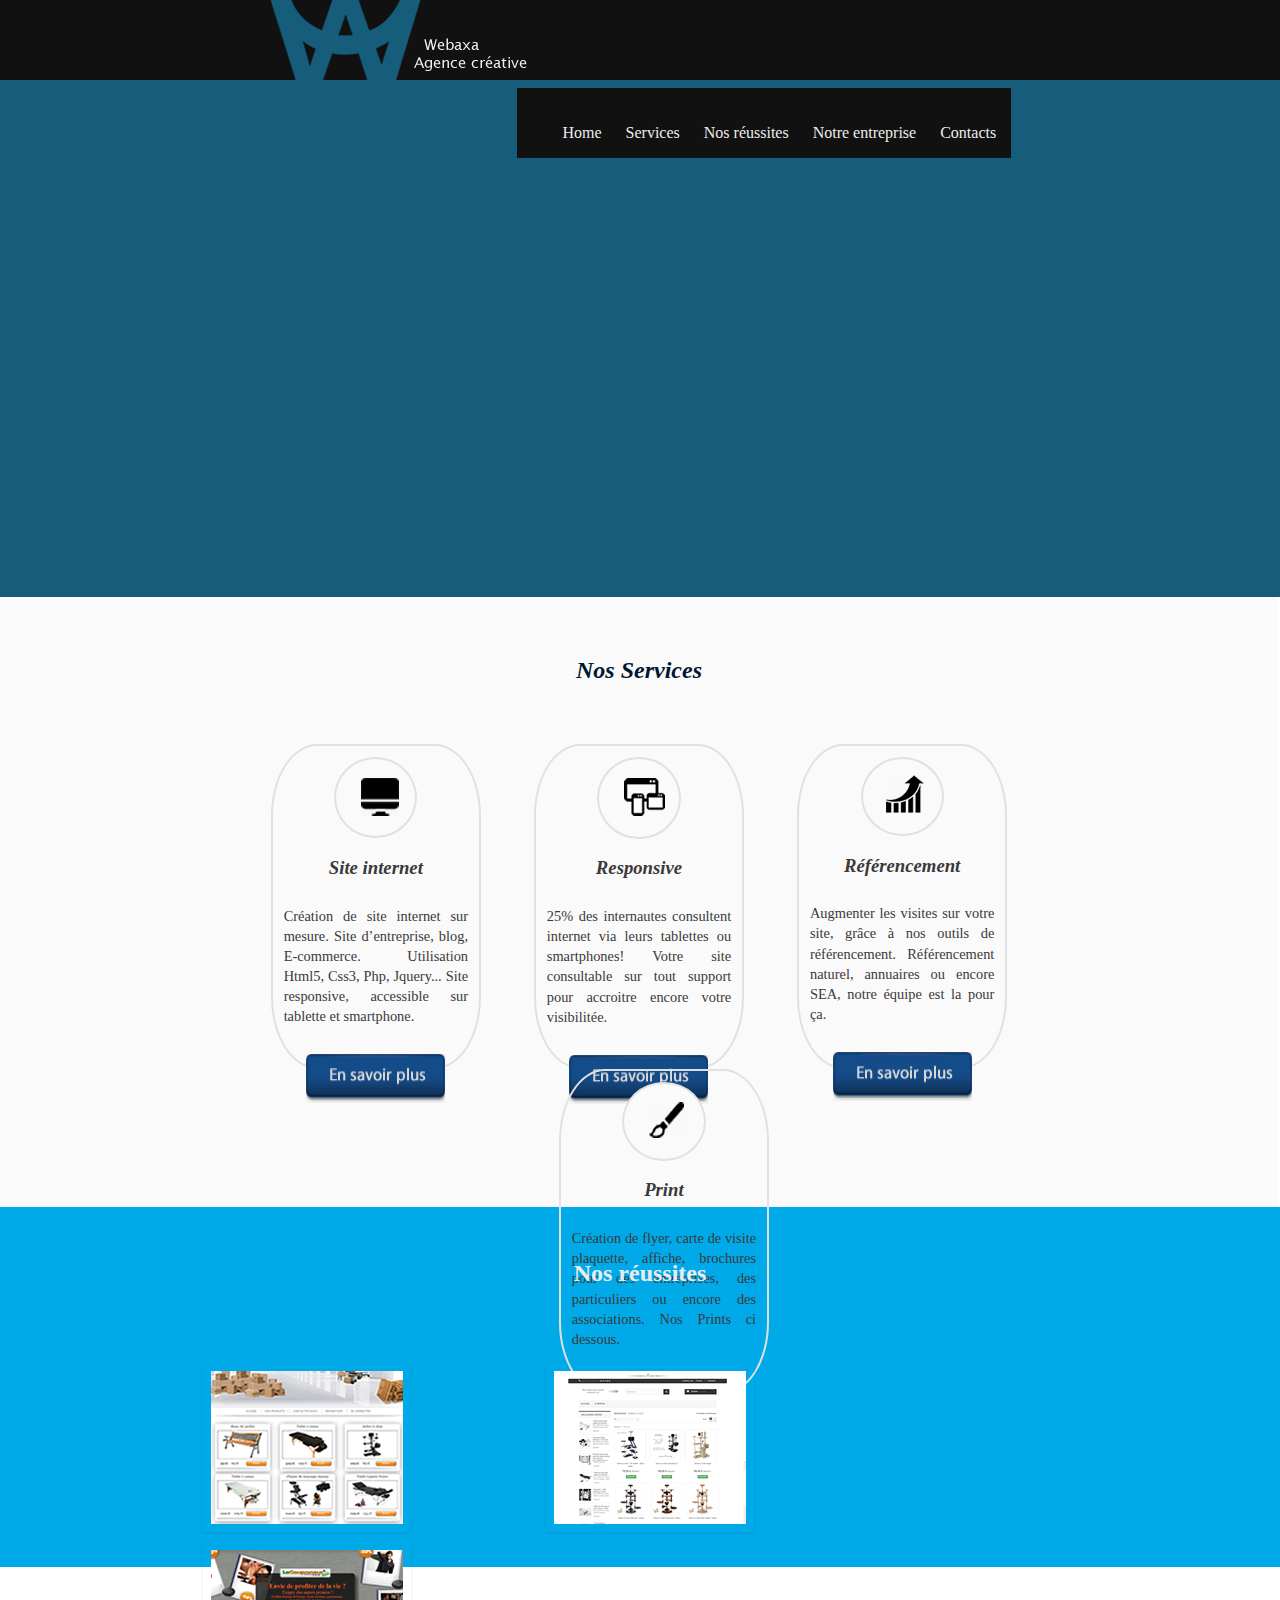
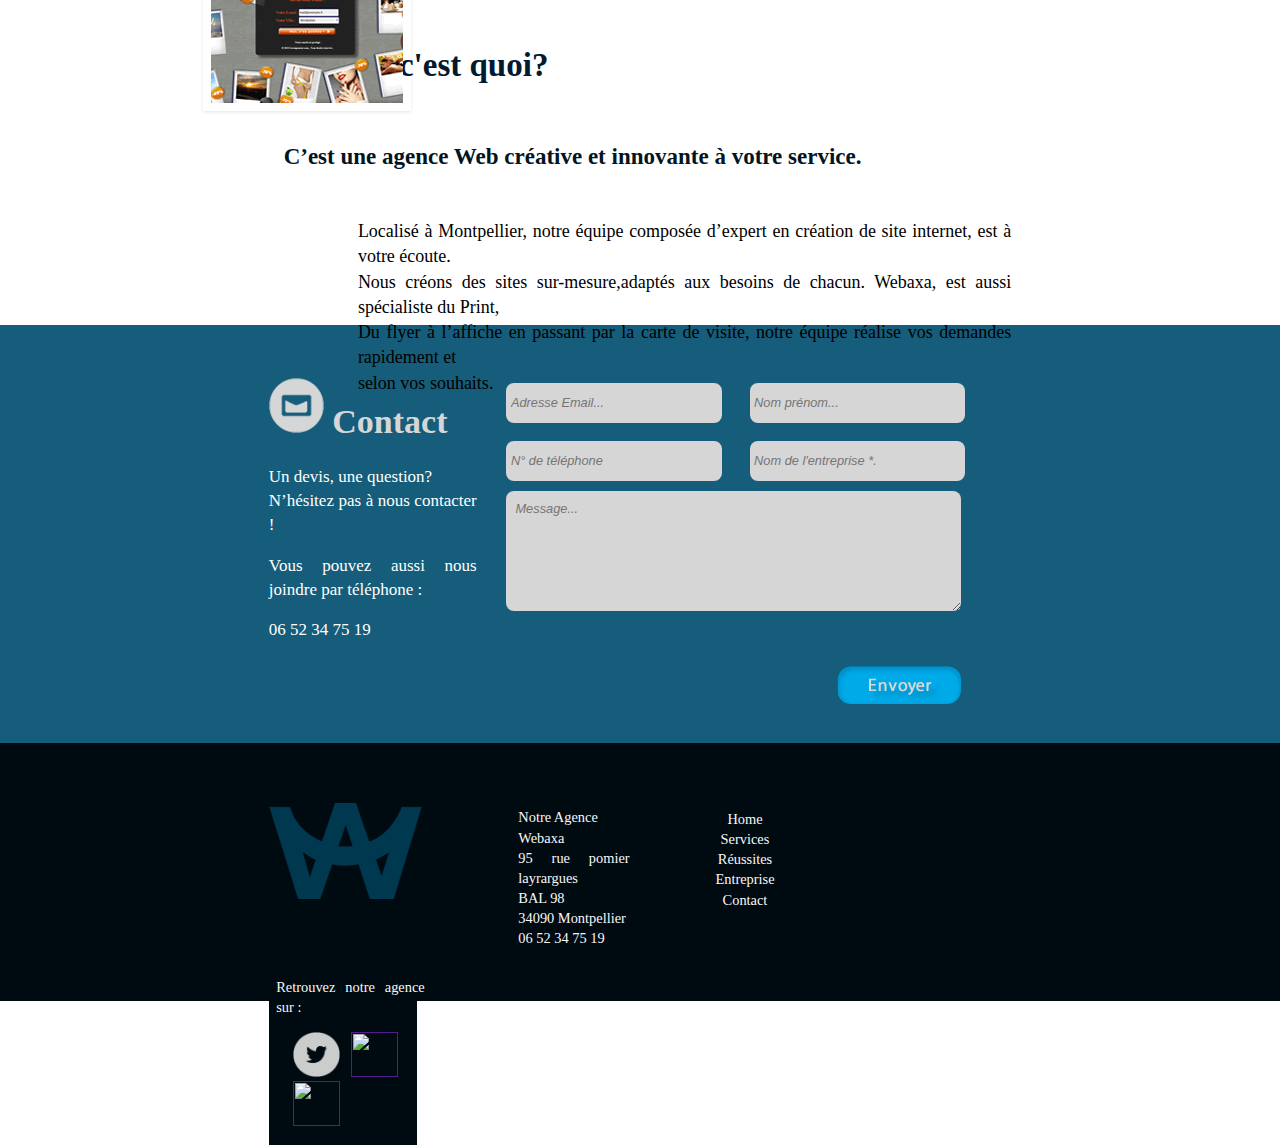
==== index.html @ f9588ac5 "maj" ====
<!DOCTYPE html>
<html>
<head>
<meta charset="utf-8" />
<title>Webaxa</title>
<link rel="stylesheet" href="agence.css" />
<link href = "css/lightbox.css" rel = "stylesheet" />
        <link rel="stylesheet" type="text/css" href="css2/style.css" />
		<script src="js2/modernizr.custom.97074.js"></script>
        <noscript><link rel="stylesheet" type="text/css" href="css2/noJS.css"/></noscript>


</head>




<header>
<div id="bloc_page">


		<div id="banniere_image">
		
			<p>
				 <a href="index.html"><img src="images/logo.gif" alt="Logo du site" id="logo"></a>
                   
			       <nav>
				   
				<ul>
					<li><a href="index.html">Home</a></li>
					<li><a href="#service">Services</a></li>
					<li><a href="#reussite">Nos réussites</a></li>
					<li><a href="#entreprise">Notre entreprise</a></li>
					<li><a href="#contact">Contacts</a></li>
					
					
				</ul>
			</nav>
					
			</p>
			
			
			
			
		</div>
	
		</div>
	</header>
	

	

	<body>
	<div class="animation">
		




</div>
<script src="js/jquery-1.11.0.min.js"></script>
<script src="js/lightbox.js"></script>
</div>

<a id="service"></a>
<div class="global">
<div class="contening">

<!-- manque les traits gris --> <h5>Nos Services</h5>


		<article>
		<div class="gris">
		<div class="banner"><img src="images/site.gif" alt=" site" id="site2" /></div>
			<h3><i>Site internet</i></h3>
			
			<p>             
Création de site internet sur mesure.
Site d’entreprise, blog, E-commerce.
Utilisation Html5, Css3, Php, Jquery...
Site responsive, accessible sur tablette 
et smartphone.




</p>
			<p>
			

			 <a href="site.html"><img src='images/ensavoirplus.gif' class="bouton_rouge" width='139' height='49' onmouseover="this.src='images/ensavoirplushover.gif';" onmouseout="this.src='images/ensavoirplus.gif';" /></a>
			</p>
			</div>
		</article>
		
		
		<aside>
		<div class="gris">
		<div class="banner"><img src="images/tablette.gif" alt=" tablette" id="tablette" /></div>
			<h3><i> Responsive</i></h3>
			
			<p>     
25% des internautes consultent internet
via leurs tablettes ou smartphones!
 Votre site consultable sur tout support pour
accroitre encore votre visibilitée.

</p>
			<p>
				 <a href="responsive.html"><img src='images/ensavoirplus.gif' class="bouton_rouge" width='139' height='49' onmouseover="this.src='images/ensavoirplushover.gif';" onmouseout="this.src='images/ensavoirplus.gif';" /></a>
			</p>
			</div>
		</aside>
		
		
		
		
		<div class="bloc">
		<div class="gris">
		<div class="banner"><img src="images/referencement.gif" alt=" ref" id="ref" /></div>
			<h3><i>Référencement</i></h3>
			
			<p>             
 
               
Augmenter les visites sur votre site, 
grâce à nos outils de référencement.
Référencement naturel, annuaires ou 
encore SEA, notre équipe est la pour ça.



 

</p>

			<p>
				 <a href="referencement.html"><img src='images/ensavoirplus.gif' class="bouton_rouge2" width='139' height='49' onmouseover="this.src='images/ensavoirplushover.gif';" onmouseout="this.src='images/ensavoirplus.gif';" /></a>
				 
			</p>
			</div>
			</div>
			
			
			<div class="bloc2">
			<div class="gris">
			<div class="banner"><img src="images/pint.gif" alt=" print" id="print" /></div>
			
			<h3><i>Print</i></h3>
			
			<p>             
 
               
Création de flyer, carte de visite 
plaquette, affiche, brochures pour 
des entreprises, des particuliers ou 
encore des associations. Nos Prints
ci dessous.


 

</p>

			<p>
				 <a href="print.html"><img src='images/ensavoirplus.gif' class="bouton_rouge2" width='139' height='49' onmouseover="this.src='images/ensavoirplushover.gif';" onmouseout="this.src='images/ensavoirplus.gif';" /></a>
			</p>
			</div>
			
			</div>
			</div>
			</div>
			
		</div>
		
		
		<a id="reussite"></a>
		<section id="projets-recents">
		
        <h2 class="projets-recents ">Nos réussites</h2>
		

     

        <ul id="da-thumbs" class="da-thumbs">
             
				    <li>
					
					<a href="images/image1large.png" data-lightbox="example-set" data-title="Maquette du site Destokage-top.com ">
				<img src="images/image1.gif" />
							
							<div><span>Destokage-top</span></div>
						</a>
	                </li>
		 	
			
	    	 		<li>
					<a href="images/image1monitor.png" data-lightbox="example-set" data-title="Destokag-top.com est une de nos plus belle réussite!">
	 			    <a href="images/image2large.png" data-lightbox="example-set" data-title="Maquette du site de vente Deladim">
					<a href="images/image2monitor.png" data-lightbox="example-set" data-title="Deladim est un site de vente de e-commerce réalisé par notre équipe!">
							<img src="images/image2.gif" />
							<div><span>Deladim</span></div>
						</a>
		            
	                  </li>
	               
	 		
		 	
	    	 		<li>
					
	 			<a href="images/image3large.png" data-lightbox="example-set" data-title="Lecouponeur.com">
				<a href="images/image3monitor.png" data-lightbox="example-set" data-title="Le rendu de notre maquette sur votre écran!">
							<img src="images/image3.gif" />
							
							<div><span>Lecouponeur</span></div>
						</a>
		        
	                 </li>
	               
	             
				
	 		
  </ul>  

  
  
</div>
</div>		 
		 </section>
	  
      <div class="about">
		<div class="notreentreprise">
		<h2 >Webaxa, c'est quoi?</h2> <h4> C’est une agence Web créative et innovante à votre service.</h4>
		<div class="webaxa">
		<p>Localisé à Montpellier, notre équipe composée d’expert en création de site internet, est à votre écoute.<br/> 
Nous créons des sites sur-mesure,adaptés aux besoins de chacun. Webaxa, est aussi spécialiste du Print,<br/> 
Du flyer à l’affiche en passant par la carte de visite, notre équipe réalise vos demandes rapidement et <br/>
selon vos souhaits.<p> </div>

</div>
</div>



<a id="contact"></a>
<div class="contact">

<section id="me-contacter">


<div class="gauche">
<!-- image contact manquante + centrage à faire -->	    <h1 class="me-contacter populaire"><img src="images/contact.gif" class="imagecontact"/> Contact</h1>
    <p>
      Un devis, une question?<br/>
N’hésitez pas à nous contacter !<br/></p>

<p>Vous pouvez aussi nous joindre 
par téléphone : <br/><p>
<p>06 52 34 75 19
    </p>
	</div>
	
	
	<div class="droite">
    <p class="align-center email-message">
                </p>  
				
    <form action="contact-handle.php" id="page-contact" method="post" accept-charset="utf-8"><div style="display:none;"><input name="_method" value="POST" type="hidden"></div>
	
          <div class="contactinput-group input-group1">
            <input name="data[Contact][email]" maxlength="150" required="required" placeholder="Adresse Email..." label="" id="ContactEmail" type="email">          </div>
            

			
            

			<div class="contactinput-group input-group3">
            
            
<label for="ContactNom"></label><input name="data[Contact][nom]" maxlength="120" required="required" placeholder="Nom prénom..." id="ContactNom" type="text">          </div>
<div class="contactinput-group input-group3">
            
            
<label for="ContactNom"></label><input name="data[Contact][nom]" maxlength="120" required="required" placeholder="N° de téléphone" id="ContactNom" type="text">          </div>
 <div class="contactinput-group input-group1">
            <input name="data[Contact][email]" maxlength="150" required="required" placeholder="Nom de l'entreprise *." label="" id="ContactEmail" type="email">          </div>

 <div class="textarea-group">
            
            <textarea name="data[Contact][message]" required="required" placeholder="Message..." rows="6" label="" id="ContactMessage"></textarea>          </div>
    

          <div class="submit"><input value="" type="submit"> </div>
      </form> 
	  </div>
	  </section>
</div>
		
		
		
		

		

		

	</body>

	<footer>
	 
	
	<div class=" conteneur ">
<!-- Placer "logofooter.gif" dans le dossier "images" -->			<img src="images/logofooter.gif" alt="Logo du site" id="logofooter" />
	   <div class="adresse"> 
		<p>
Notre Agence <br/>		
Webaxa<br/>
95 rue pomier layrargues<br/>
BAL 98<br/>
34090 Montpellier <br/>
06 52 34 75 19<br/>
</p>
</div>
		
			<div class="navi">
	
				<ul>
					<li><a href="index.html">Home</a></li>
					<li><a href="#service">Services</a></li>
					<li><a href="#reussite">Réussites</a></li>
					<li><a href="#entreprise">Entreprise</a></li>
					<li><a href="#contact">Contact</a></li>
					
				</ul>
			
			</div>
		 
		
		<div class="partage">
		<p>Retrouvez notre agence sur :
		<div class="follow">
<!-- Le href à mettre -->	<a href="">		<img src='images/Twitter.png' width='47' height='45' onmouseover="this.src='images/twiiterhover.png';" onmouseout="this.src='images/Twitter.png';" /></a>
<!-- Le href à mettre -->	<a href="">		<img src='images/facebook.png' width='47' height='45' onmouseover="this.src='images/facebookhover.png';" onmouseout="this.src='images/facebook.png';" /></a>
<!-- Le href à mettre -->	<a href="">		<img src='images/pinterest.png' width='47' height='45' onmouseover="this.src='images/pinteresthover.png';" onmouseout="this.src='images/pinterest.png';" /></a>
		</div>
		</p>
		</div>
		
		</div>
		<script src = "js / jquery-1.11.0.min.js"> </script>
<script src = "/ js lightbox.min.js"> </script>
<script type="text/javascript" src="http://ajax.googleapis.com/ajax/libs/jquery/1.8.3/jquery.min.js"></script>
		<script type="text/javascript" src="js2/jquery.hoverdir.js"></script>	
		<script type="text/javascript">
			$(function() {
			
				$(' #da-thumbs > li ').each( function() { $(this).hoverdir(); } );

			});
		</script>




		
	</footer>




</html>
---- agence.css ----
/* header */


header {
width: 100%;
background: rgb(17, 17, 17);
margin: 0 auto;
}

#bloc_page {
background: rgb(17, 17, 17);
margin: 0 auto;

}

#banniere_image{
 height:80px;
 width:58%;
 margin:0 auto;
 }
 
#banniere_image p {
    margin-top: 0;
    margin: 0;
    padding: 0;
	color:#E0E0E0
	
}

#logo {
    float: left;

}


/* Navigation */

nav {

    list-style: none;
    background: rgb(17, 17, 17);
    text-align: center;
    float: right;
    margin: 0;

}

nav ul {
    list-style-type: none;
	padding-top:20px;
}

nav li {
    background: rgb(17, 17, 17);
    display: inline;
    margin-right:10px;
    padding: 0px 5px;
    font-family: "Lucida Sans";
    line-height: 120%;
    text-align: left;
    margin-top: 0px;
}

nav a {
    font-size: 16px;
    color: #EDEDED;
    text-decoration: none;
	

}

nav a:hover {
    color: #00AAE9;
    border-bottom: 1px solid #00AAE9;
}

/* Body */

h3 {
    text-align: center;
    height: 30px;
    color: #3a393a;
    width: 80%;
    margin-left: 10%;
    padding-left: 0px;
}

.animation{
background-color:rgb(21,93,122);
width:100%;
height:517px;
}

.cv {
    padding-top: 20px;
}

.ground {
    padding-top: 0%;
    position: absolute;
    width: 100%;
    height: 340px;

}



body {

    width: 100%;
    margin: 0;
    padding: 0;
	
}

#site {
    display: inline-block;
    text-decoration: none;
    text-align: justify;
    color: #3a393a;

}

.gris{
border-color:rgb(224,225,229);
border-width:2px;
border-style:solid;
border-radius:22%;
padding:5%;
height:300px;

}

article {
vertical-align: top;
    display: inline-block;
    width: 21%;
    text-decoration: none;
    text-align: justify;
    color: #3a393a;
	

}



aside {
vertical-align: top;
    margin-left: 5%;
    display: inline-block;
        width: 21%;
    text-decoration: none;
    text-align: justify;
    color: #3a393a;

}

.bloc {
vertical-align: top;
    margin-left: 5%;
    display: inline-block;
        width: 21%;
    text-decoration: none;
    text-align: justify;
    color: #3a393a;

}

.bloc2 {
vertical-align: top;
    margin-left: 5%;
    display: inline-block;
        width: 21%;
    text-decoration: none;
    text-align: justify;
    color: #3a393a;

}

.global {
    text-align: center;
    padding-top: 20px;
    background: rgb(250, 250, 250);
    width: calc(100% - 2px);
    height: 490px;
	padding-bottom:100px;

}

.contening{
width: 78%;
margin: 0 auto;
}

h5{
    
   color:rgb(0,23,51);
  font-family:"Lucida Sans";
   font-size: 1.5em;
   font-style:italic;
   padding-bottom:20px;
   

}



.contour{
background:rgb(250,250,250);
border-color:rgb(224,225,229);
border-width:2px;
border-style:solid;
border-radius:100%;
}

.banner{
margin:auto;
padding: 9%;
width:25%;
background:rgb(250,250,250);
border-color:rgb(224,225,229);
border-width:2px;
border-style:solid;
border-radius:100%;
}


#ref{
padding-left:15%;
}

#site2{
padding-top:5%;
padding-left:18%;
}

#tablette{
padding-top:6%;
padding-left:18%;
}

#print{
padding-left:18%;
}

.sep {
    color: #b3adb8;
    text-align: center;
    padding-top: 7%;
    padding-bottom: 6%;

}

.sep2 {
    color: #b3adb8;
    text-align: center;
    padding-top: 3%;
    padding-bottom: 6%;

}

#projets-recents {
    background: url('') no-repeat scroll center bottom transparent no-repeat scroll right center transparent;
    text-align: center;
    background: rgb(0, 170, 233);
    width: calc(100% - 4px);
    height: 356px;
    border-color: rgb(0, 170, 233);
    border-width: 2px;
    border-style: solid;

}

p {
    font-family : "Myriad Pro";
    font-size: 12px;
    color: #000000 
    
    line-height: 135%;
    text-align: justify;

}

#experience h2 {
    font-size: 1.5em;
    width: 400px;
    margin-left: auto;
    margin-right: auto;
    display: block;
    padding: 30px 300px;
    color: #3a393a;
    font-family: Arial;

    padding-bottom: 50px;

}

#projets-recents h2 {
    font-size: 1.5em;
    width: 300px;
    text-align: center;
    margin-left: auto;
    margin-right: auto;
    display: block;
    padding: 30px 80px;
    color: #ECEBEB;
   font-family:"Lucida Sans";
   background: url('images/noeud.png') no-repeat scroll left center, url('images/noeud.png') no-repeat scroll right center transparent;

}

.populaire {
    font-family: Arial;
}

#projets-recents > ul {
    overflow: hidden;
    padding-bottom: 1em;
    padding-top: 0px;
    display: inline-block;
    margin-left: 100px;
	

}

#projets-recents > ul > li {
    position: relative;
    display: block;
    float: left;
    height: auto;
    margin-right: 130px;
    list-style: none outside none;
    z-index: 1;
    background: url('../images/layout/ombre-projets-recents.png') no-repeat scroll center bottom transparent;

}

#projets-recents > ul > li a {
    display: block;
    width: 100%;
    height: 100%;
}

#projets-recents > ul > li .description {
    position: absolute;
    top: 0px;
    left: 0px;
  width: 100%;

height: 100%;
    z-index: 2;
    transition-property: all;
    transition-timing-function: ease-in-out;
    transition-duration: 0.4s;

}

#projets-recents > ul > li .description, #portfolio-list > ul > li .description {
    color: #FFF;
}

#projets-recents > ul > li .description {
    position: absolute;
    top: 0;
    left: 0;
    width: 140px;
    height: 140px;
    z-index: 2;
    -webkit-transition-property: all;
    -moz-transition-property: all;
    -o-transition-property: all;
    transition-property: all;
    -webkit-transition-timing-function: ease-in-out;
    -moz-transition-timing-function: ease-in-out;
    -o-transition-timing-function: ease-in-out;
    transition-timing-function: ease-in-out;
    -webkit-transition-duration: .4s;
    -moz-transition-duration: .4s;
    -o-transition-duration: .4s;
    transition-duration: .4s
}

#projets-recents > ul > li .description a {
    display: block;
    width: 100%;
    height: 100%
}

#projets-recents > ul > li .description .text {
    padding: 15px;
    text-align: right;
    position: absolute;
    bottom: 0;
    right: 0;
    display: none
}

#projets-recents > ul > li .description .text a {
    color: white;
    text-decoration: none
}

#projets-recents > ul > li .description .text h4 a {
    color: white !important;
    text-decoration: none !important
}

#projets-recents > ul > li .description .text p {
    font-style: italic;
    color: white !important;
    text-decoration: none !important
}

#projets-recents > ul > li .description .text ul.tags {
    list-style: none;
    font-style: italic;
    margin-top: 1em
}

#projets-recents > ul > li .description .text ul.tags li a {
    color: #d29ebe !important;
}

#projets-recents > ul > li:hover .description {

    background: rgba(0, 0, 0, 0.75)
}

#projets-recents > ul > li:hover .description .text {
    display: block
}

.bouton_rouge {
    color: #e292a0;
    margin: 28px auto;
    display: block;
	cursor: pointer;
	

}

.bouton_rouge2 {
    color: #e292a0;
    margin: 28px auto;
display: block;
	cursor: pointer;

}

.bouton_rouge :hover{

background: background-image: url('images/ensavoirplushover.gif') no-repeat; 
 cursor: pointer;
  
}



.notreentreprise {

    width: 58%;
    margin: 0 auto;
    padding-top: 4%;
	
}

.webaxa {
display: inline-block;

    font-family: "Myriad Pro";
    font-size: 18px;
	padding-left:12%;
	

}
.webaxa p {
font-family: "Myriad Pro";
    font-size: 18px;}


h2 {
display: inline-block;
    font-family: "Myriad Pro";
    font-size: 33px;
    font-weight: bold;
    line-height: 120%;
    color: rgb(1, 25, 49);
    text-align: left;
}

h4 {
padding-left:2%;
    font-family: "Myriad Pro";
    font-size: 23px;
    line-height: 120%;
    color: rgb(3, 21, 31);
    text-align: right;
	display: inline-block;
	
	
}

.about {
    background: #ffffff;
    width: 100%;
    height: 278px;
}

/*contact*/

p, li, td, th, textarea, caption, pre {
    font-size: 0.9em;
}

p, li, td, th, textarea, caption, pre {
    line-height: 1.4em;
}

.contact {

    background: rgb(21, 93, 122);
    width: 100%;
    height: 418px;
    margin-top: 80px;
}

#me-contacter {

    margin: 0px auto;
    width: 58%;
    height: 247px;
    
    background: rgb(21, 93, 122);
    background: rgb(21, 93, 122);
}

#me-contacter h1 {
    font-family: "Myriad Pro";
    font-size: 34px;
    line-height: 120%;
    color: rgb(214, 214, 214);
    text-align: left;
}

#me-contacter p {
    font-size: 1em;
    color: #ffffff;
    background: rgb(21, 93, 122);
}

#me-contacter form {
    width: 100%;
}

.droite {
    margin-top: 50px;
    width: 68%;
    height: 237px;
    float: right;
}

.gauche {
    font-family: "Myriad Pro";
    font-size: 17px;
    line-height: 120%;
    text-align: left;
    float: left;
    width: 28%;
	margin-top:30px;
}

.align-center {
    text-align: center;
    margin: 0px auto;

}

é lé ment {
    display: none;
}

.contactinput-group{
    margin: 0.5em 16px 0.5em 0px;
    float: left;
    height: 42px;
}

.input-group3 {
    width: 45%;
}

.input-group:nth-child(2n+1) {
    margin-right: 0px;
}

.input-group2 {
    width: 95%;
}

.input-group:nth-child(2n+1) {
    margin-right: 0px;
}

.input-group1 {
    width: 45%;
}

.textarea-group {
    margin: 3em 0px;
    clear: both;
    width: 90%;
    height: 126px;

}

#page-contact input,
#page-contact textarea {
    color: #6B6B6B !important;
    font-family: "Trebuchet MS", sans-serif;
    font-style: italic;
    border: none;
    width: 95%;
    height: 95%;
    padding: 2%;
    box-sizing: border-box;
    background-color: rgb(214, 214, 214);
    /* Firefox v1.0+ */
    -moz-border-radius: 8px;
    /* Safari v3.0+ and by Chrome v0.2+ */
    -webkit-border-radius: 8px;
    /* Firefox v4.0+ , Safari v5.0+ , Chrome v4.0+ , Opera v10.5+  and by IE v9.0+ */
    border-radius: 8px;
}

#page-contact .input-group2 input{
    padding: 1%;
}

#page-contact textarea{
    width: 100%;
}

label {
    display: block;

}

.long {
    width: 450px;
}

input[type="text"], input[type="button"], input[type="password"], input[type="email"] {

    background: rgb(214, 214, 214);
    font-size: 0.8em;
    display: inline-block;
    padding: 0.5em 1em;
    outline: medium none;
    /* Firefox v1.0+ */
    -moz-border-radius: 6px;
    /* Safari v3.0+ and by Chrome v0.2+ */
    -webkit-border-radius: 6px;
    /* Firefox v4.0+ , Safari v5.0+ , Chrome v4.0+ , Opera v10.5+  and by IE v9.0+ */
    border-radius: 6px;

}

textarea {
    background: rgb(214, 214, 214);
    font-size: 0.8em;
    display: inline-block;

    /* Firefox v1.0+ */
    -moz-border-radius: 6px;
    /* Safari v3.0+ and by Chrome v0.2+ */
    -webkit-border-radius: 6px;
    /* Firefox v4.0+ , Safari v5.0+ , Chrome v4.0+ , Opera v10.5+  and by IE v9.0+ */
    border-radius: 6px;
    width: 547px;
    height: 126px;
}

.input-group > input {
    width: 245px;
    box-shadow: 0px 2px 5px 0px rgba(0, 0, 0, 0.1) inset;
}

label span {
    color: #deb2bb;
}

.input-group:nth-child(2n+1) > label {
    margin: 0px 0px 0px 9px !important;
}

.input-group:nth-child(2n+1) > input {
    float: right;
}

#page-contact input[type="submit"] {
    float: right;
	background:url('images/send.gif');
 margin-right: 10%;
 width:124px;
height:39px;
/* Firefox v1.0+ */
-moz-border-radius:14px ;
/* Safari v3.0+ and by Chrome v0.2+ */
-webkit-border-radius:14px ;
/* Firefox v4.0+ , Safari v5.0+ , Chrome v4.0+ , Opera v10.5+  and by IE v9.0+ */
border-radius:14px ;
border: 0px none;
    outline: 0px none;

}

#page-contact input[type="submit"] :hover  {
    float: right;
	background:url('images/sendhover.gif');
 margin-right: 9%;
 width:124px;
height:39px;
/* Firefox v1.0+ */
-moz-border-radius:14px ;
/* Safari v3.0+ and by Chrome v0.2+ */
-webkit-border-radius:14px ;
/* Firefox v4.0+ , Safari v5.0+ , Chrome v4.0+ , Opera v10.5+  and by IE v9.0+ */
border-radius:14px ;
border: 0px none;
    outline: 0px none;

}

#sending {
float: right;
 margin-right: 10%;
 width:auto;
height:39px;

}

#top-link {
    position: fixed;
    z-index: 99999;
    bottom: 20px;
    right: 20px;
    width: 79px;
    height: 94px;
    background: url('../images/book-single/sprite-bouton-retour-haut.png') no-repeat scroll 0px 1px transparent;
}

/* footer */

footer {
    
    background: #000A11;
    width: 100%;
    height: 258px;
    
}

footer p {
    color: #F8F8F8;
    width: 100%;
}

#logofooter{
float:left;
display: inline-block;
 margin-top: 10px;
 margin-right:13%;
 
}

.conteneur {

    width: 58%;
    height: 223px;
    margin: 0 auto;
	padding-top:50px;
}

.adresse {
    display: inline-block;
    width: 15%;
    text-decoration: none;
    color: #3a393a;
	margin-right:11%;
    
	
	
}

.navi {
    background: rgb(0, 10, 17);
    width: 8%;
    list-style: none;
   padding-bottom: 20px;
    display: inline-block;
    text-decoration: none;
    text-align: justify;
    color: #3a393a;
    vertical-align: top;
   	padding-top: 0;
	 margin-right:12%;
	
	

}

.navi ul{
padding:0%}

.navi li {
    text-align: center;
    list-style: none;
    


}

.navi a:hover {
    color: #00AAE9;
    border-bottom: 1px solid #00AAE9;
}

.navi a {
    font-size: 1em;
    color: #F8F8F8;
    text-decoration: none;

}

.partage {
    vertical-align: top;
    background: rgb(0, 10, 17);
    display: inline-block;
    width: 20%;
    text-decoration: none;
    color: #3a393a;
	line-height: 120%;

}

.partage a {
text-decoration: none;
padding-left:5%;
}

.partage p{
padding-left:5%;
}

.follow {
padding-left:12%;}
---- css2/style.css ----
.da-thumbs {
	list-style: none;
	width: 984px;
	height: 356px;
	position: relative;
	margin: 20px auto;
	padding: 0;
}
.da-thumbs li {
	float: left;
	margin: 5px;
	background: #fff;
	padding: 8px;
	position: relative;
	box-shadow: 0 1px 3px rgba(0,0,0,0.1);
}
.da-thumbs li a,
.da-thumbs li a img {
	display: block;
	position: relative;
}
.da-thumbs li a {
	overflow: hidden;
}
.da-thumbs li a div {
	position: absolute;
	background: #333;
	background: rgba(21,93,122,1);
	width: 100%;
	height: 100%;
}
.da-thumbs li a div span {
	display: block;
	padding: 10px 0;
	margin: 40px 20px 20px 20px;
	text-transform: uppercase;
	font-weight: normal;
	color: rgba(255,255,255,0.9);
	text-shadow: 1px 1px 1px rgba(0,0,0,0.2);
	border-bottom: 1px solid rgba(255,255,255,0.5);
	box-shadow: 0 1px 0 rgba(0,0,0,0.1), 0 -2px 0 rgba(255,255,255,0.3);
}
---- css2/noJS.css ----
.da-thumbs li a div {
	top: 0px;
	left: -100%;
	-webkit-transition: all 0.3s ease;
	-moz-transition: all 0.3s ease-in-out;
	-o-transition: all 0.3s ease-in-out;
	-ms-transition: all 0.3s ease-in-out;
	transition: all 0.3s ease-in-out;
}
.da-thumbs li a:hover div{
	left: 0px;
}
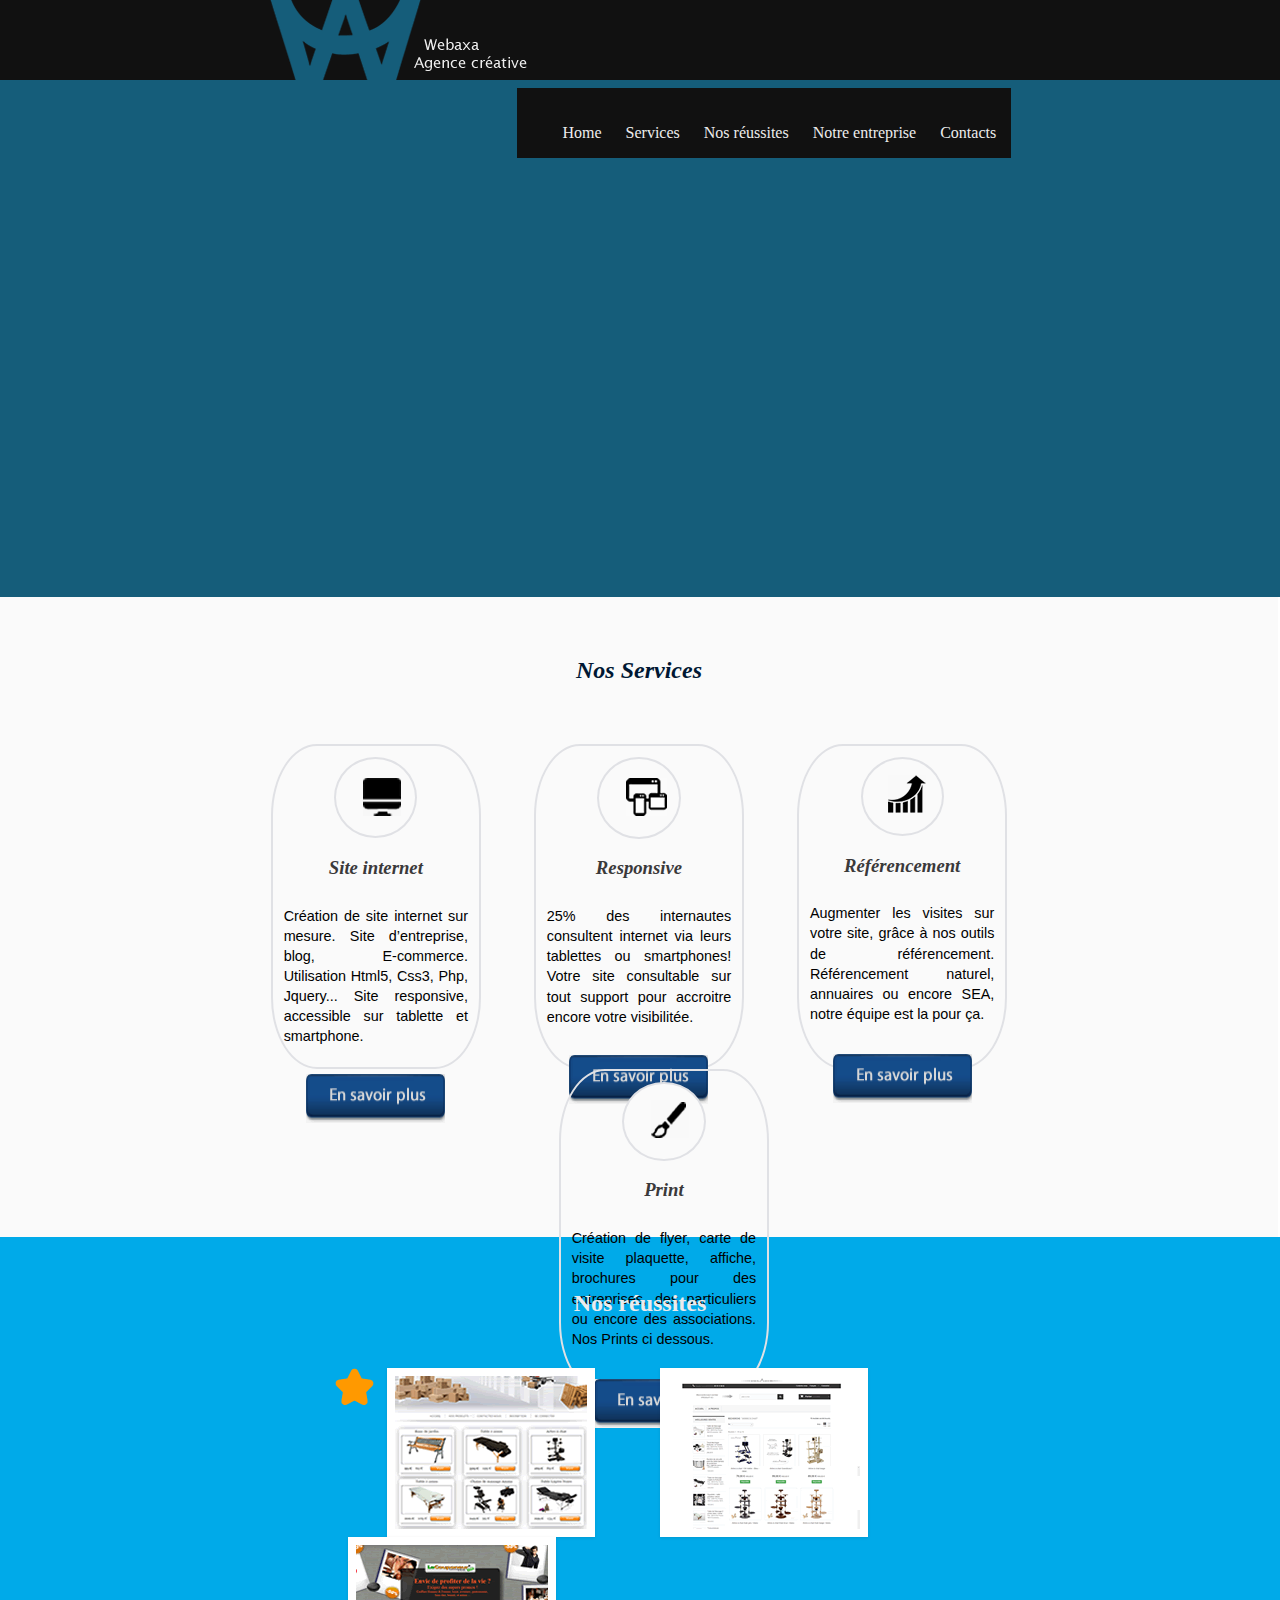
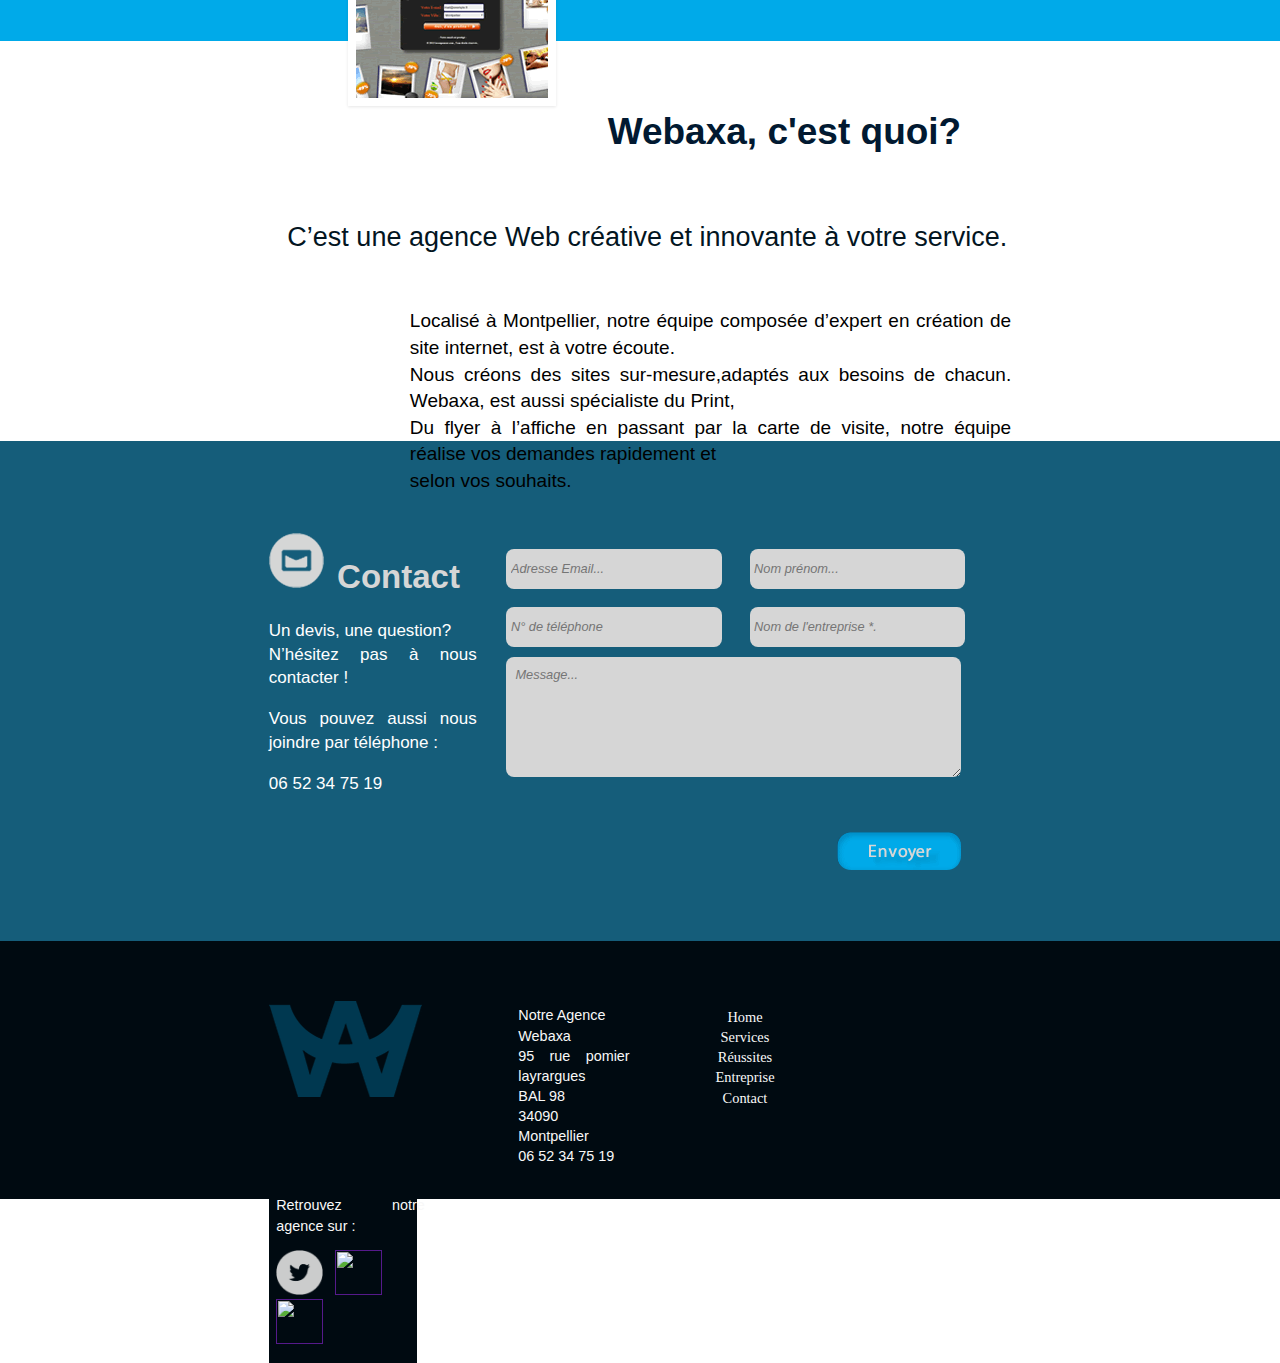
==== commit c0170766: "star" ====
--- a/index.html
+++ b/index.html
@@ -144,6 +144,7 @@
 			
 			<div class="bloc2">
 			<div class="gris">
+			
 			<div class="banner"><img src="images/pint.gif" alt=" print" id="print" /></div>
 			
 			<h3><i>Print</i></h3>
@@ -178,11 +179,12 @@
 		<section id="projets-recents">
 		
         <h2 class="projets-recents ">Nos réussites</h2>
-		
-
-     
+		 
+
+  
 
         <ul id="da-thumbs" class="da-thumbs">
+		  <div id="star"> <img src="images/star.png" alt="logo qui tourne"/> </div>
              
 				    <li>
 					
@@ -222,10 +224,11 @@
 	 		
   </ul>  
 
+
   
-  
-</div>
-</div>		 
+</div>
+</div>		
+
 		 </section>
 	  
       <div class="about">
--- a/agence.css
+++ b/agence.css
@@ -57,7 +57,7 @@
     display: inline;
     margin-right:10px;
     padding: 0px 5px;
-    font-family: "Lucida Sans";
+    font-family: "Lucida Sans", Calibri, Tahoma, sans serif;
     line-height: 120%;
     text-align: left;
     margin-top: 0px;
@@ -168,6 +168,17 @@
 
 }
 
+.blocsite {
+vertical-align: top;
+    margin-left: 5%;
+    display: inline-block;
+        width: 23.5%;
+    text-decoration: none;
+    text-align: justify;
+    color: #3a393a;
+
+}
+
 .bloc2 {
 vertical-align: top;
     margin-left: 5%;
@@ -179,13 +190,14 @@
 
 }
 
+
 .global {
     text-align: center;
     padding-top: 20px;
     background: rgb(250, 250, 250);
     width: calc(100% - 2px);
-    height: 490px;
-	padding-bottom:100px;
+    height: 620px;
+	
 
 }
 
@@ -197,7 +209,7 @@
 h5{
     
    color:rgb(0,23,51);
-  font-family:"Lucida Sans";
+  font-family:"Lucida Sans", Calibri, Tahoma, sans serif;
    font-size: 1.5em;
    font-style:italic;
    padding-bottom:20px;
@@ -228,21 +240,21 @@
 
 
 #ref{
-padding-left:15%;
+padding-left:20%;
 }
 
 #site2{
 padding-top:5%;
-padding-left:18%;
+padding-left:22%;
 }
 
 #tablette{
 padding-top:6%;
-padding-left:18%;
+padding-left:22%;
 }
 
 #print{
-padding-left:18%;
+padding-left:22%;
 }
 
 .sep {
@@ -261,12 +273,13 @@
 
 }
 
+
 #projets-recents {
     background: url('') no-repeat scroll center bottom transparent no-repeat scroll right center transparent;
     text-align: center;
     background: rgb(0, 170, 233);
     width: calc(100% - 4px);
-    height: 356px;
+    height: 400px;
     border-color: rgb(0, 170, 233);
     border-width: 2px;
     border-style: solid;
@@ -274,9 +287,9 @@
 }
 
 p {
-    font-family : "Myriad Pro";
+    font-family : "Myriad Pro", Verdana, "Trebuchet MS", sans-serif;
     font-size: 12px;
-    color: #000000 
+    color: #000000 ;
     
     line-height: 135%;
     text-align: justify;
@@ -291,7 +304,7 @@
     display: block;
     padding: 30px 300px;
     color: #3a393a;
-    font-family: Arial;
+    font-family: "Myriad Pro", Verdana, "Trebuchet MS", sans-serif;
 
     padding-bottom: 50px;
 
@@ -306,135 +319,47 @@
     display: block;
     padding: 30px 80px;
     color: #ECEBEB;
-   font-family:"Lucida Sans";
+   font-family:"Lucida Sans", Calibri, Tahoma, sans serif;
    background: url('images/noeud.png') no-repeat scroll left center, url('images/noeud.png') no-repeat scroll right center transparent;
 
 }
 
 .populaire {
-    font-family: Arial;
-}
-
-#projets-recents > ul {
-    overflow: hidden;
-    padding-bottom: 1em;
-    padding-top: 0px;
-    display: inline-block;
-    margin-left: 100px;
-	
-
-}
-
-#projets-recents > ul > li {
-    position: relative;
-    display: block;
-    float: left;
-    height: auto;
-    margin-right: 130px;
-    list-style: none outside none;
-    z-index: 1;
-    background: url('../images/layout/ombre-projets-recents.png') no-repeat scroll center bottom transparent;
-
-}
-
-#projets-recents > ul > li a {
-    display: block;
-    width: 100%;
-    height: 100%;
-}
-
-#projets-recents > ul > li .description {
-    position: absolute;
-    top: 0px;
-    left: 0px;
-  width: 100%;
-
-height: 100%;
-    z-index: 2;
-    transition-property: all;
-    transition-timing-function: ease-in-out;
-    transition-duration: 0.4s;
-
-}
-
-#projets-recents > ul > li .description, #portfolio-list > ul > li .description {
-    color: #FFF;
-}
-
-#projets-recents > ul > li .description {
-    position: absolute;
-    top: 0;
-    left: 0;
-    width: 140px;
-    height: 140px;
-    z-index: 2;
-    -webkit-transition-property: all;
-    -moz-transition-property: all;
-    -o-transition-property: all;
-    transition-property: all;
-    -webkit-transition-timing-function: ease-in-out;
-    -moz-transition-timing-function: ease-in-out;
-    -o-transition-timing-function: ease-in-out;
-    transition-timing-function: ease-in-out;
-    -webkit-transition-duration: .4s;
-    -moz-transition-duration: .4s;
-    -o-transition-duration: .4s;
-    transition-duration: .4s
-}
-
-#projets-recents > ul > li .description a {
-    display: block;
-    width: 100%;
-    height: 100%
-}
-
-#projets-recents > ul > li .description .text {
-    padding: 15px;
-    text-align: right;
-    position: absolute;
-    bottom: 0;
-    right: 0;
-    display: none
-}
-
-#projets-recents > ul > li .description .text a {
-    color: white;
-    text-decoration: none
-}
-
-#projets-recents > ul > li .description .text h4 a {
-    color: white !important;
-    text-decoration: none !important
-}
-
-#projets-recents > ul > li .description .text p {
-    font-style: italic;
-    color: white !important;
-    text-decoration: none !important
-}
-
-#projets-recents > ul > li .description .text ul.tags {
-    list-style: none;
-    font-style: italic;
-    margin-top: 1em
-}
-
-#projets-recents > ul > li .description .text ul.tags li a {
-    color: #d29ebe !important;
-}
-
-#projets-recents > ul > li:hover .description {
-
-    background: rgba(0, 0, 0, 0.75)
-}
-
-#projets-recents > ul > li:hover .description .text {
-    display: block
+    font-family: "Myriad Pro", Verdana, "Trebuchet MS", sans-serif;
+}
+
+
+
+
+
+
+#star  img{
+  -webkit-transition:-webkit-transform 1.9s; 
+  -moz-transition:-moz-transform 1.9s;       
+  -o-transition:-o-transform 1.9s;          
+  -ms-transition:-ms-transform 1.9s;        
+  transition:transform 1.9s;
+  float:left;
+
+ 
+    
+    
+}
+
+#star  img:hover{
+  -webkit-transform:rotate(540deg);
+  -moz-transform:rotate(540deg);
+  -o-transform:rotate(540deg);
+  -ms-transform:rotate(540deg); 
+  transform:rotate(540deg);
+  
+    
+    
 }
 
 .bouton_rouge {
     color: #e292a0;
-    margin: 28px auto;
+    margin: 15% auto;
     display: block;
 	cursor: pointer;
 	
@@ -443,11 +368,14 @@
 
 .bouton_rouge2 {
     color: #e292a0;
-    margin: 28px auto;
+    margin: 16% auto;
 display: block;
 	cursor: pointer;
 
 }
+
+
+
 
 .bouton_rouge :hover{
 
@@ -462,28 +390,27 @@
 
     width: 58%;
     margin: 0 auto;
-    padding-top: 4%;
+    padding-top: 3%;
+	padding-bottom:3%;
 	
 }
 
 .webaxa {
 display: inline-block;
-
-    font-family: "Myriad Pro";
-    font-size: 18px;
-	padding-left:12%;
+font-family: "Myriad Pro", Verdana, "Trebuchet MS", sans-serif;
+padding-left:19%;
 	
 
 }
 .webaxa p {
-font-family: "Myriad Pro";
-    font-size: 18px;}
+font-family: "Myriad Pro", Verdana, "Trebuchet MS", sans-serif;
+    font-size: 19px;}
 
 
 h2 {
 display: inline-block;
-    font-family: "Myriad Pro";
-    font-size: 33px;
+    font-family: "Myriad Pro", Verdana, "Trebuchet MS", sans-serif;
+    font-size: 37px;
     font-weight: bold;
     line-height: 120%;
     color: rgb(1, 25, 49);
@@ -491,11 +418,12 @@
 }
 
 h4 {
-padding-left:2%;
-    font-family: "Myriad Pro";
-    font-size: 23px;
+padding-left:2.5%;
+    font-family: "Myriad Pro", Verdana, Verdana,"Trebuchet MS", sans-serif;
+    font-size: 27px;
+	font-weight: lighter;
     line-height: 120%;
-    color: rgb(3, 21, 31);
+	color: rgb(3, 21, 31);
     text-align: right;
 	display: inline-block;
 	
@@ -505,7 +433,7 @@
 .about {
     background: #ffffff;
     width: 100%;
-    height: 278px;
+    height: 400px;
 }
 
 /*contact*/
@@ -517,13 +445,16 @@
 p, li, td, th, textarea, caption, pre {
     line-height: 1.4em;
 }
-
+.imagecontact{
+padding-right:2%;
+
+}
 .contact {
 
     background: rgb(21, 93, 122);
     width: 100%;
-    height: 418px;
-    margin-top: 80px;
+    height: 500px;
+    
 }
 
 #me-contacter {
@@ -537,8 +468,8 @@
 }
 
 #me-contacter h1 {
-    font-family: "Myriad Pro";
-    font-size: 34px;
+    font-family: "Myriad Pro", Verdana, "Trebuchet MS", sans-serif;
+    font-size: 33px;
     line-height: 120%;
     color: rgb(214, 214, 214);
     text-align: left;
@@ -555,20 +486,20 @@
 }
 
 .droite {
-    margin-top: 50px;
+    margin-top: 100px;
     width: 68%;
     height: 237px;
     float: right;
 }
 
 .gauche {
-    font-family: "Myriad Pro";
+    font-family: "Myriad Pro", Verdana, "Trebuchet MS", sans-serif;
     font-size: 17px;
     line-height: 120%;
     text-align: left;
     float: left;
     width: 28%;
-	margin-top:30px;
+	margin-top:70px;
 }
 
 .align-center {
@@ -618,7 +549,7 @@
 #page-contact input,
 #page-contact textarea {
     color: #6B6B6B !important;
-    font-family: "Trebuchet MS", sans-serif;
+    font-family: "Myriad Pro", Verdana, "Trebuchet MS", sans-serif;
     font-style: italic;
     border: none;
     width: 95%;
@@ -854,7 +785,7 @@
 }
 
 .follow {
-padding-left:12%;}
-
-
-
+padding-left:0%;}
+
+
+
--- a/css2/style.css
+++ b/css2/style.css
@@ -1,14 +1,15 @@
 .da-thumbs {
 	list-style: none;
-	width: 984px;
-	height: 356px;
-	position: relative;
-	margin: 20px auto;
-	padding: 0;
+	width: 51%;
+	height: 200px;
+	margin :0px auto;
+	
+	
 }
 .da-thumbs li {
 	float: left;
-	margin: 5px;
+	margin-right: 8%;
+	margin-left: 2%;
 	background: #fff;
 	padding: 8px;
 	position: relative;
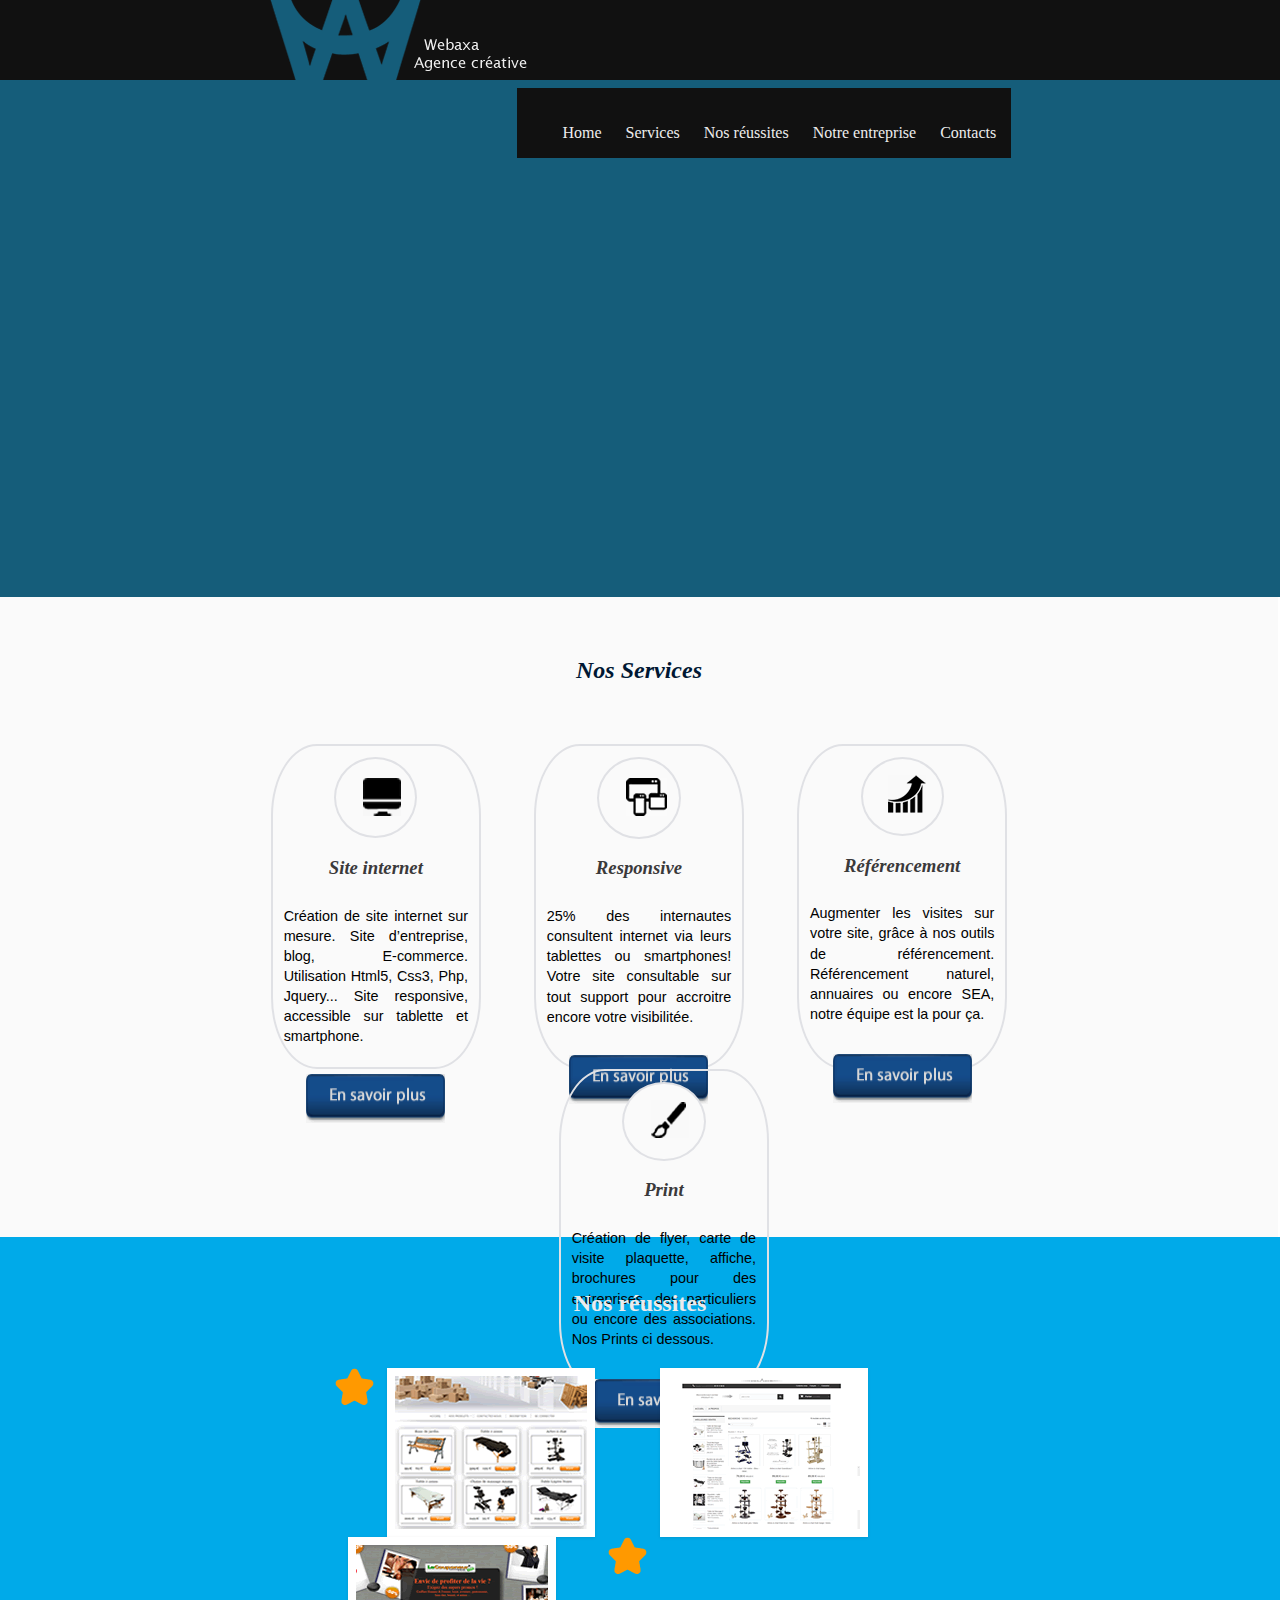
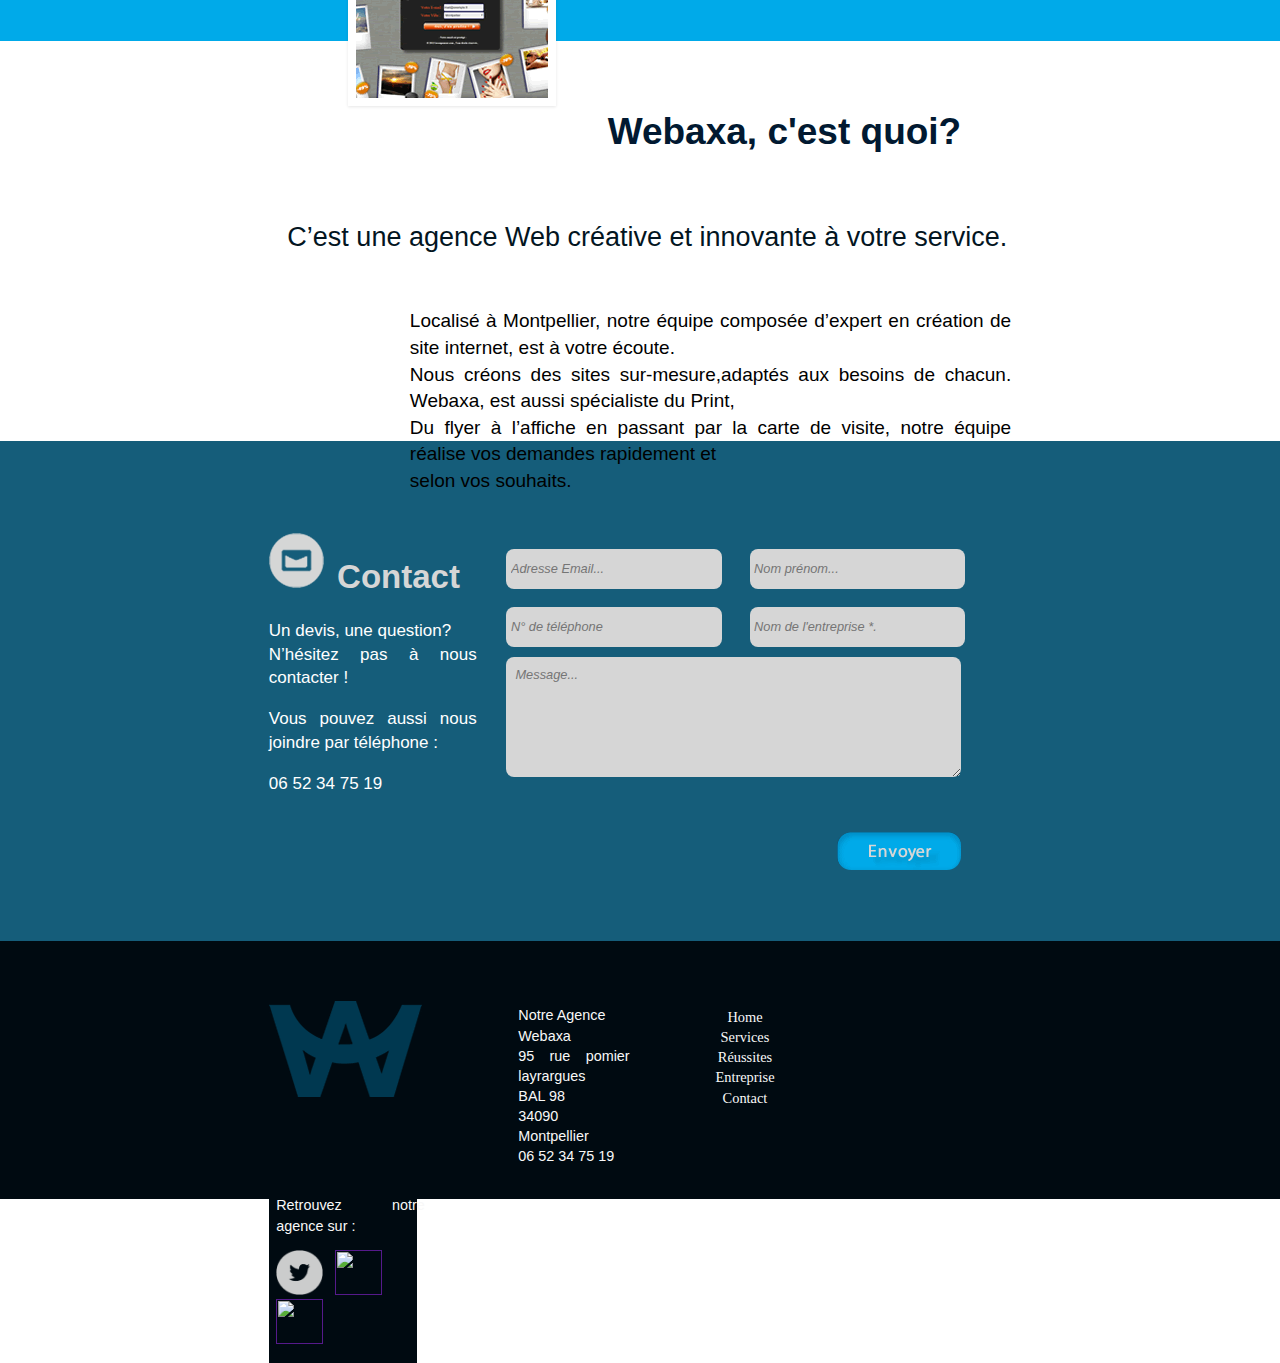
==== commit 822c6a0f: "star2" ====
--- a/index.html
+++ b/index.html
@@ -220,7 +220,7 @@
 	                 </li>
 	               
 	             
-				
+				 <div id="star"> <img src="images/star.png" alt="logo qui tourne"/> </div>
 	 		
   </ul>  
 
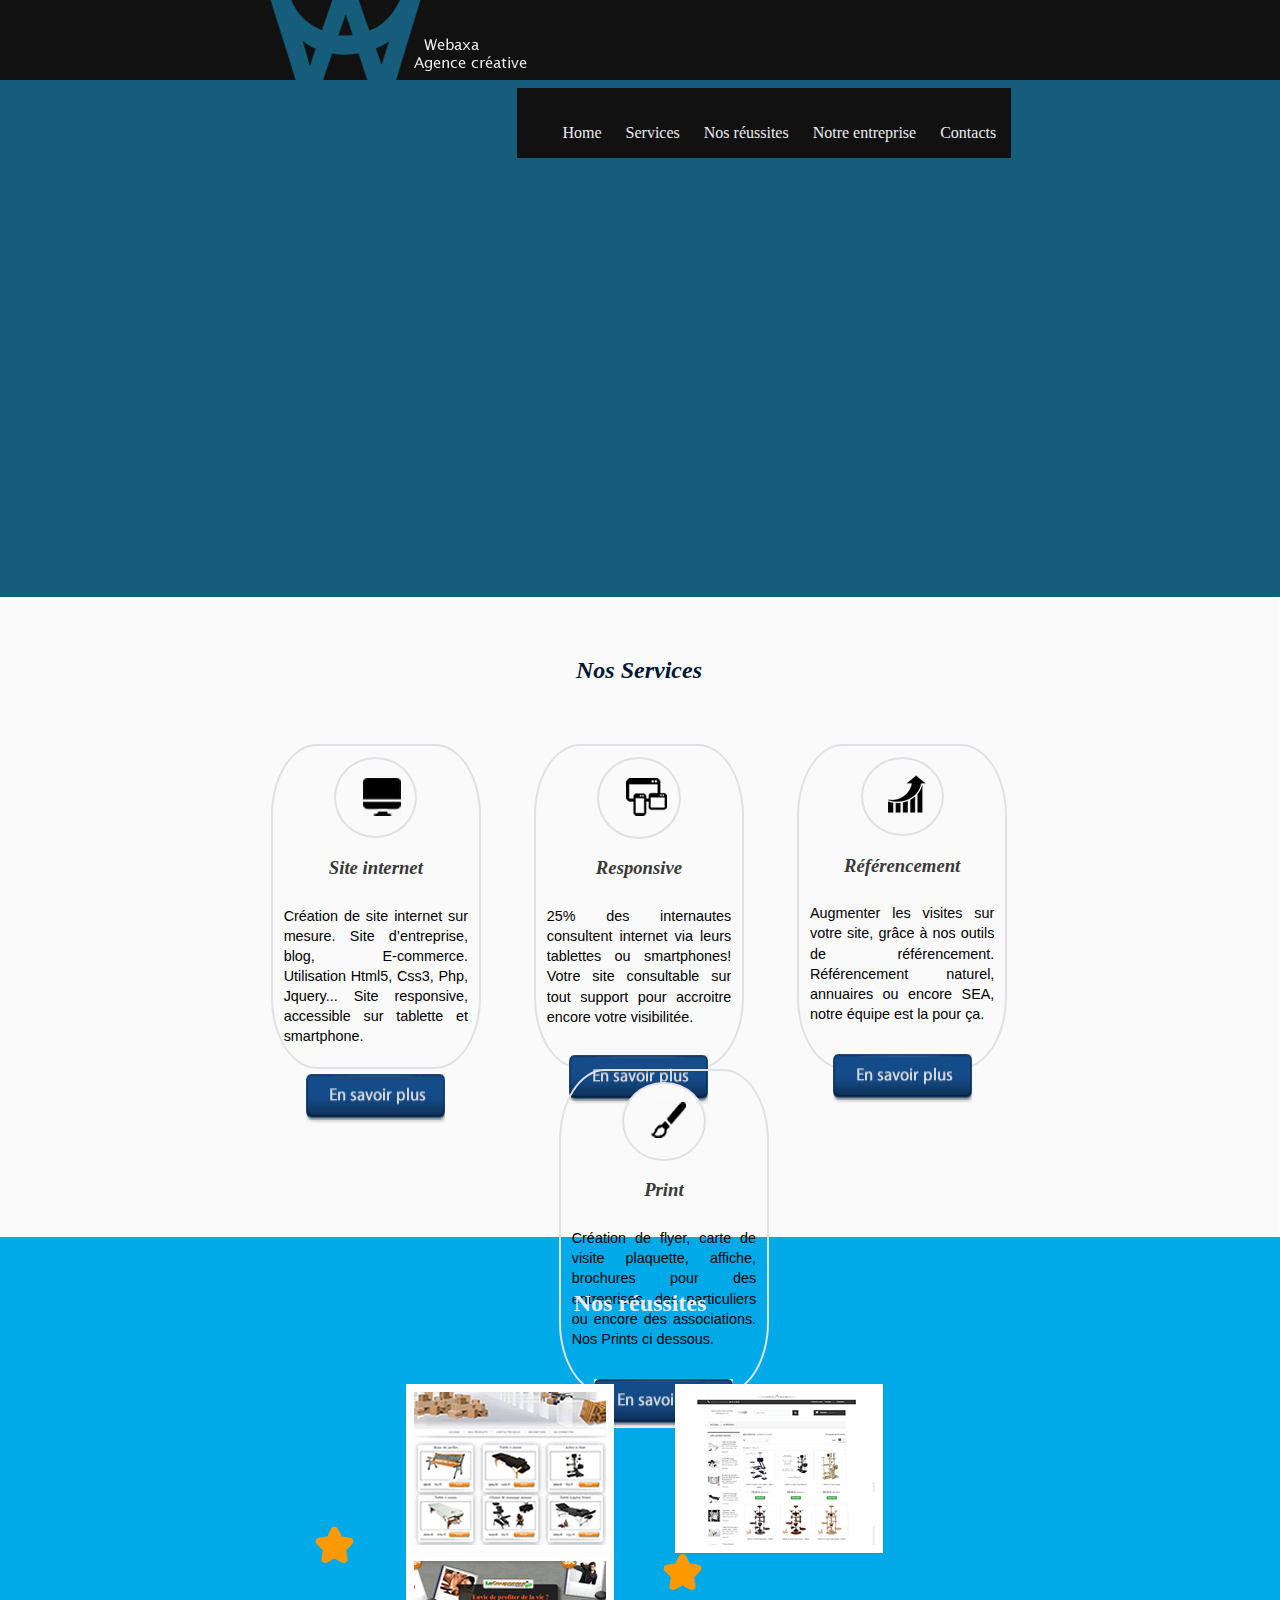
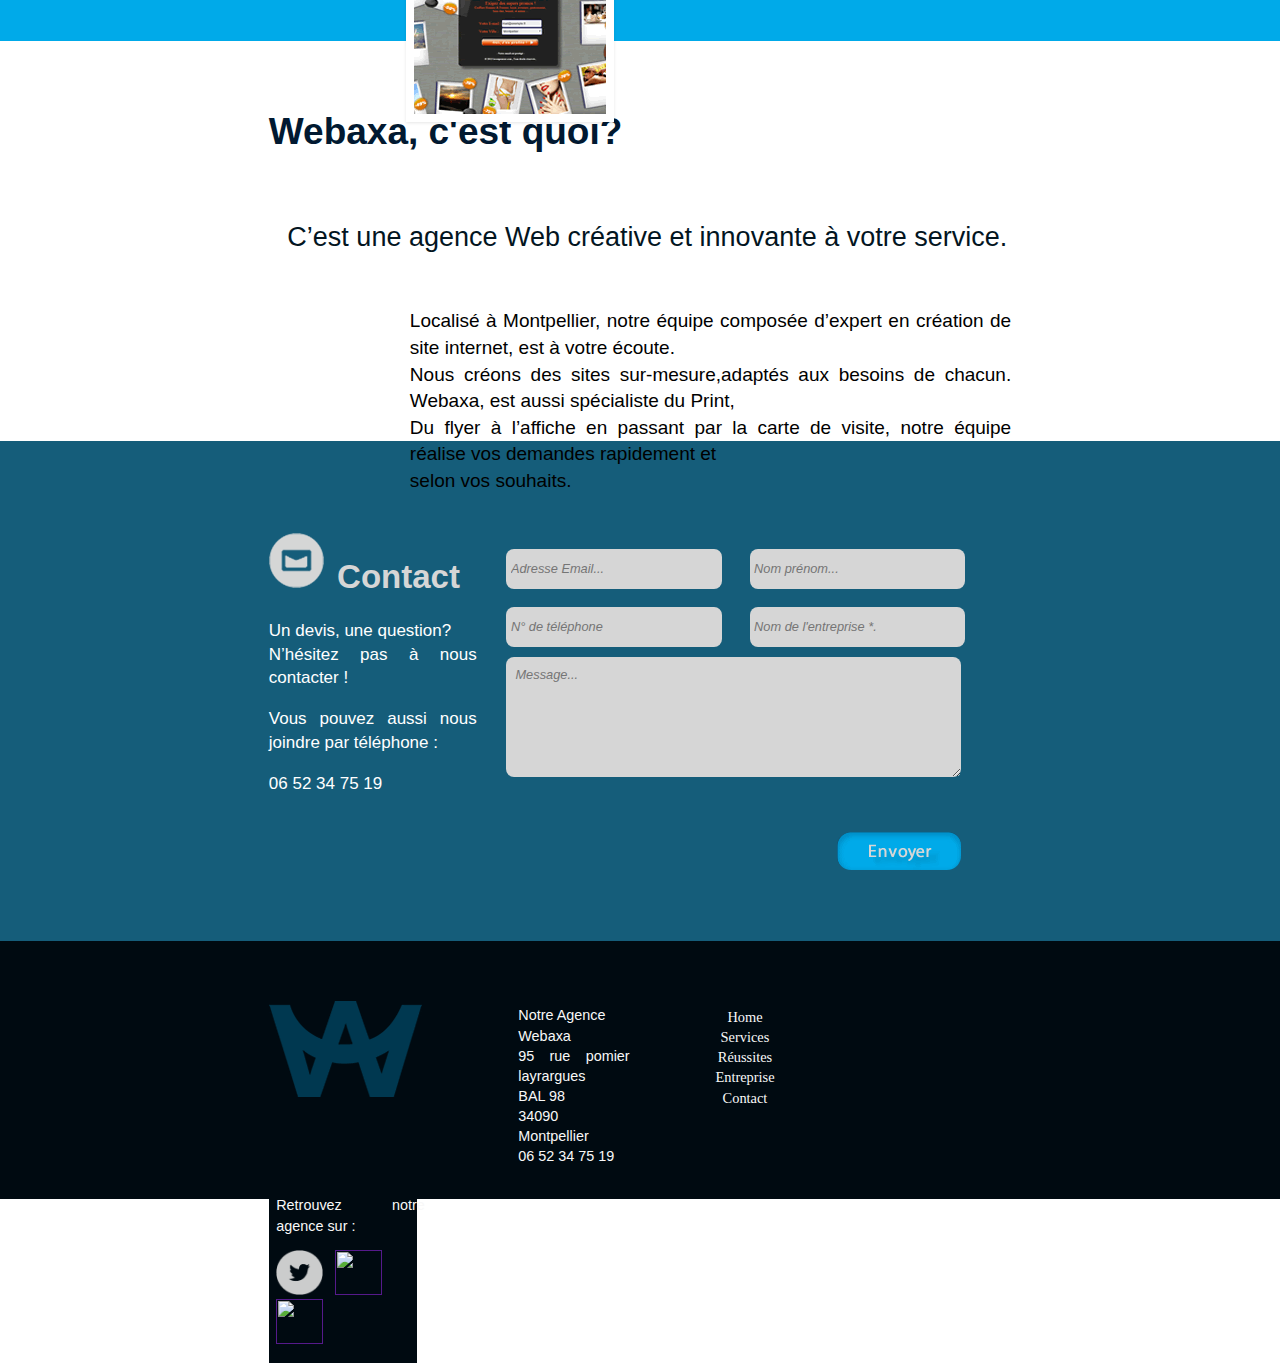
==== commit 428cf8fb: "star css" ====
--- a/index.html
+++ b/index.html
@@ -179,12 +179,12 @@
 		<section id="projets-recents">
 		
         <h2 class="projets-recents ">Nos réussites</h2>
-		 
-
-  
-
+
+
+
+<div class="projets-inner">
+            <div id="star" class="star"> <img src="images/star.png" alt="logo qui tourne"/> </div>
         <ul id="da-thumbs" class="da-thumbs">
-		  <div id="star"> <img src="images/star.png" alt="logo qui tourne"/> </div>
              
 				    <li>
 					
@@ -222,8 +222,8 @@
 	             
 				 <div id="star"> <img src="images/star.png" alt="logo qui tourne"/> </div>
 	 		
-  </ul>  
-
+  </ul>
+</div>
 
   
 </div>
--- a/css2/style.css
+++ b/css2/style.css
@@ -1,10 +1,17 @@
+.projets-inner{
+    width: 51%;
+    height: 200px;
+    margin: 0px auto;
+    display: table;
+}
+.star{
+    display: table-cell;
+    vertical-align: middle;
+}
 .da-thumbs {
-	list-style: none;
-	width: 51%;
-	height: 200px;
-	margin :0px auto;
-	
-	
+    list-style: none;
+    width: 100%;
+    height: 200px;
 }
 .da-thumbs li {
 	float: left;
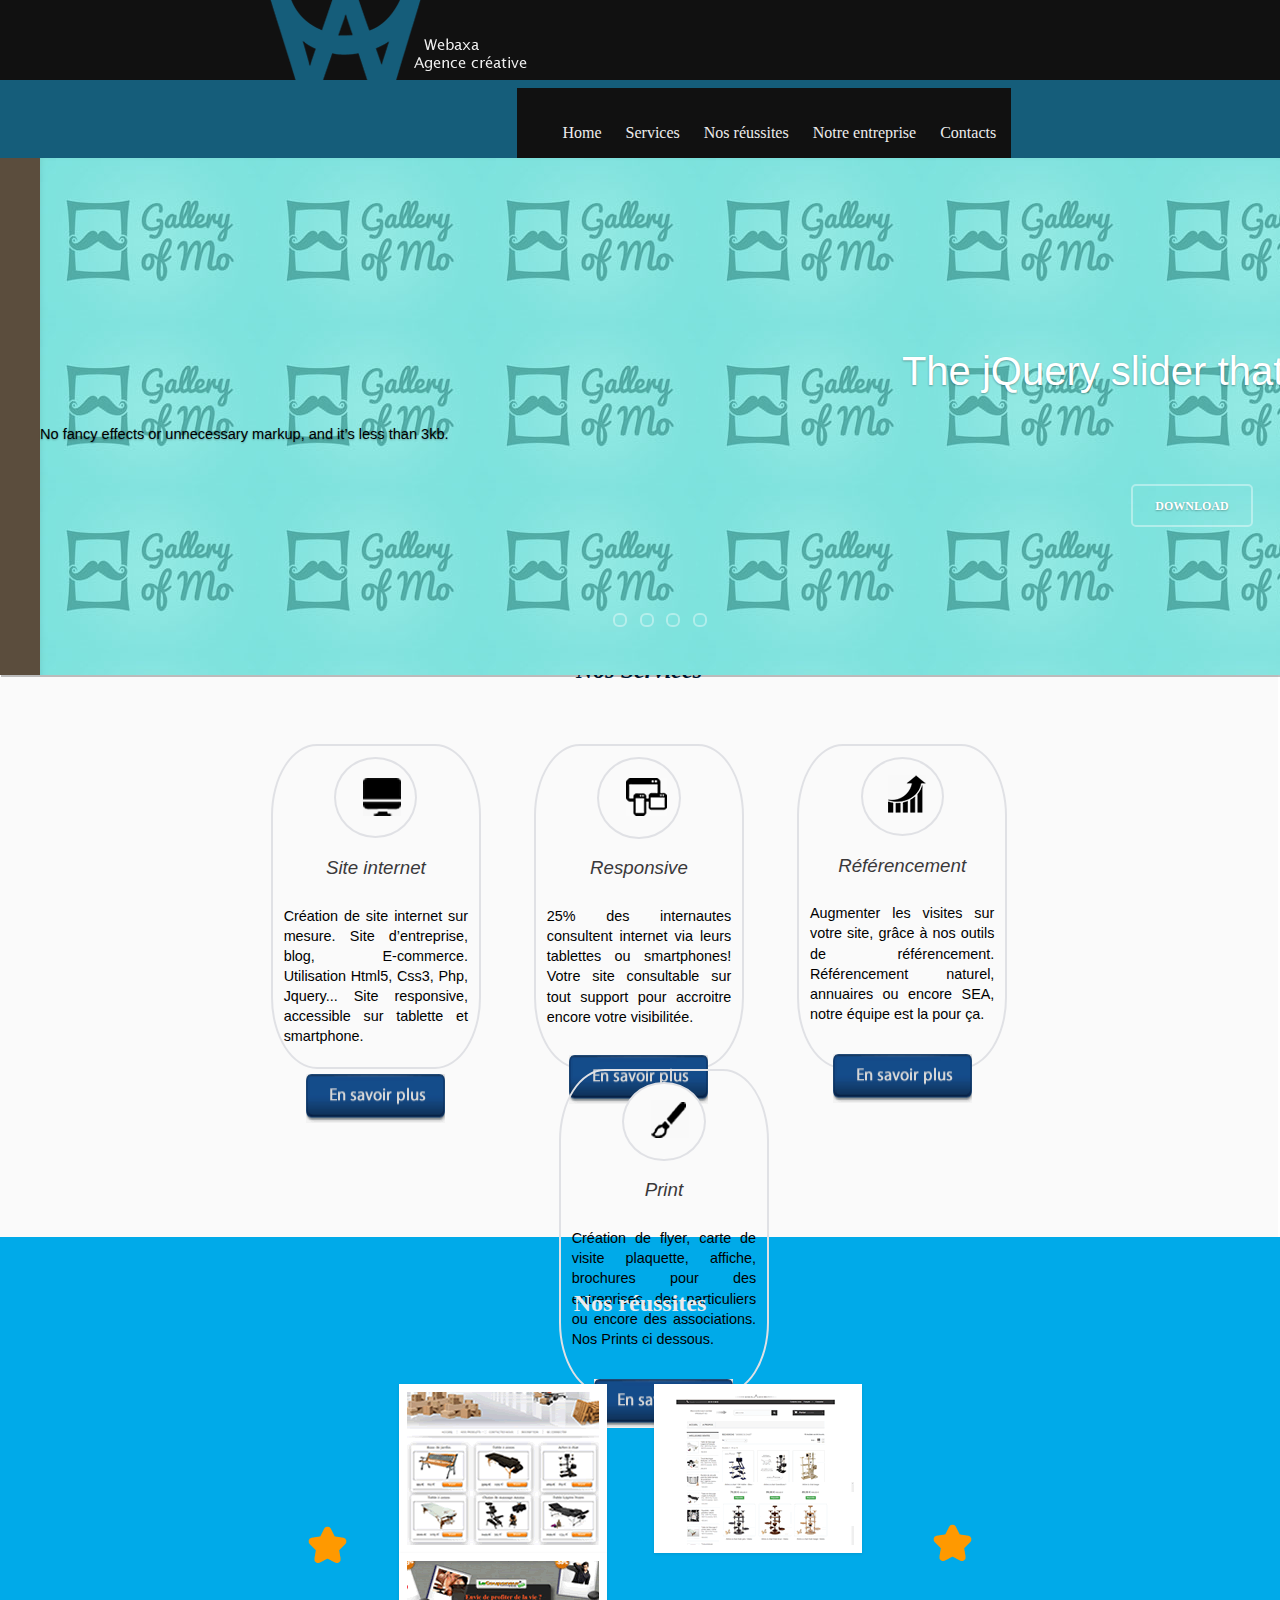
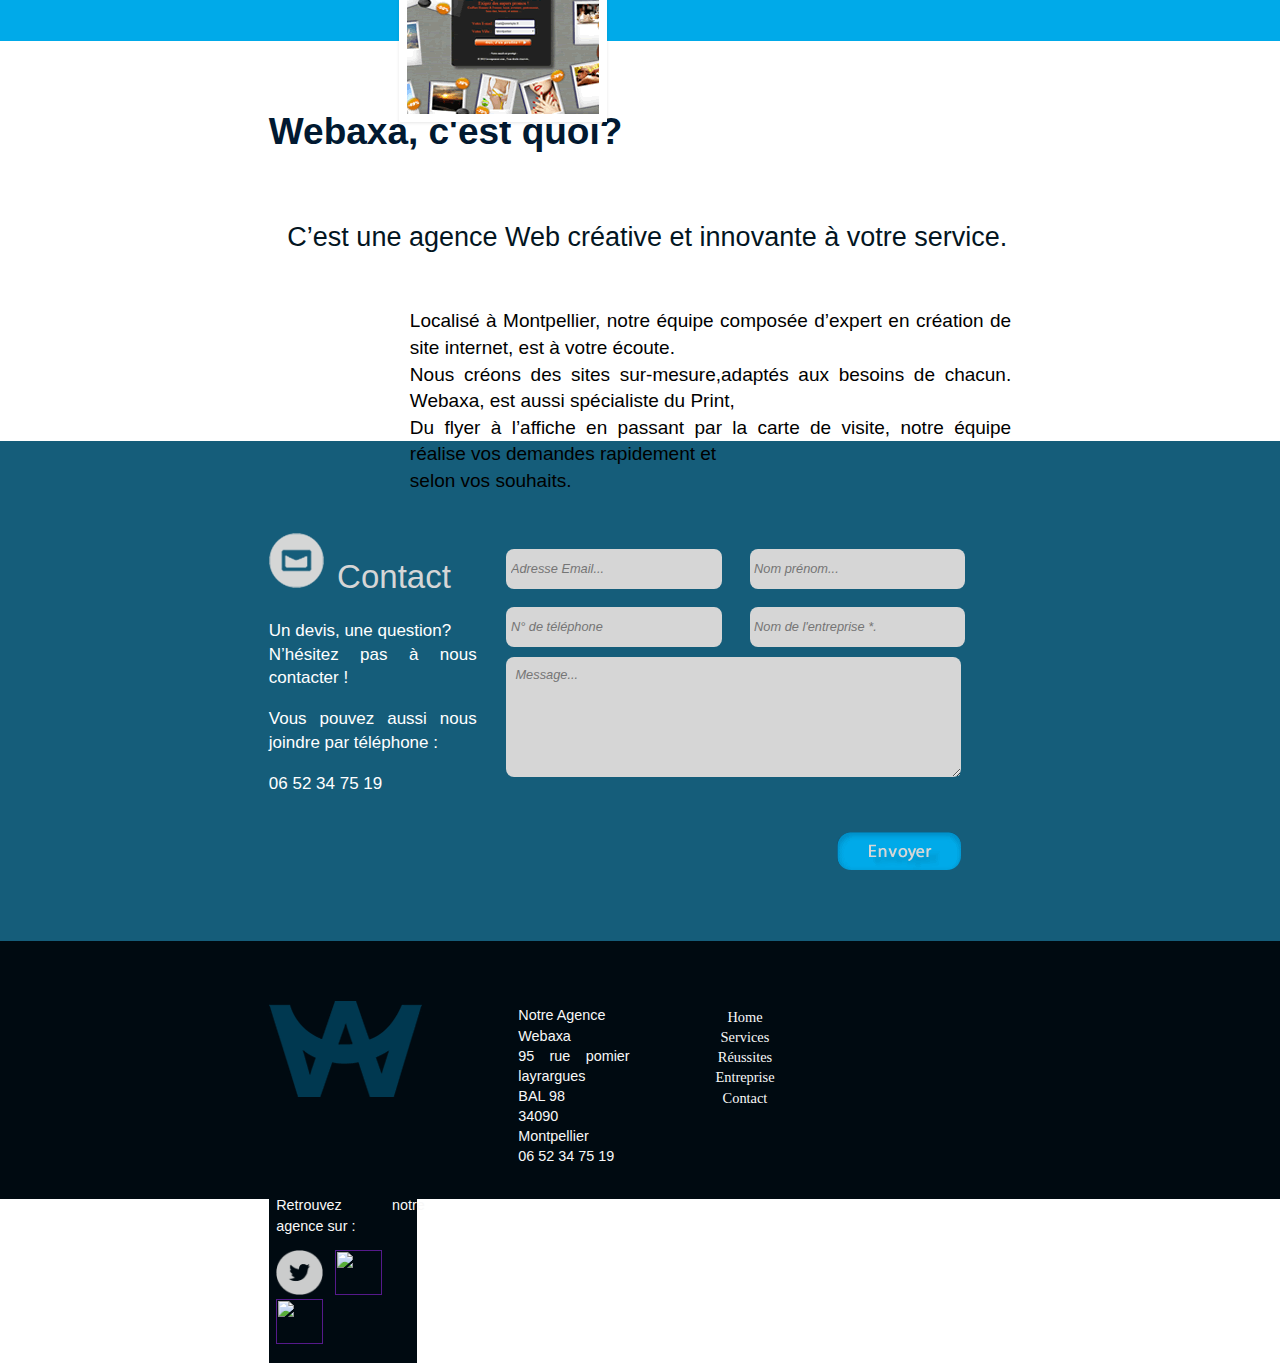
==== commit 86949e09: "slider" ====
--- a/index.html
+++ b/index.html
@@ -53,7 +53,37 @@
 	<body>
 	<div class="animation">
 		
-
+				
+<div class="banner has-dots" style="overflow: hidden; width: 100%; height: 517px;" >
+<ul style="width: 400%; position: relative; margin: 0 auto; height: 517px;">
+			
+        <li style="background:url('images/4.jpg'); width: 45%;">
+					<h1>The jQuery slider that just slides.</h1>
+					<p>No fancy effects or unnecessary markup, and it’s less than 3kb.</p>
+					
+					<a class="btn" href="#download">Download</a>
+				</li>
+		
+        <li style="background:url('images/4.jpg'); width: 45%;">
+					<h1>The jQuery slider that just slides.</h1>
+					<p>No fancy effects or unnecessary markup, and it’s less than 3kb.</p>
+					
+					<a class="btn" href="#download">Download</a>
+				</li>
+        <li style="background:url('images/4.jpg'); width: 45%;">
+					<h1>The jQuery slider that just slides.</h1>
+					<p>No fancy effects or unnecessary markup, and it’s less than 3kb.</p>
+					
+					<a class="btn" href="#download">Download</a>
+				</li>
+    </ul>
+	<ol class="dots">
+   <li class="dot">1</li>
+   <li class="dot">2</li>
+   <li class="dot active">3</li>
+   <li class="dot">4</li></ol>
+</div>
+				
 
 
 
@@ -71,7 +101,7 @@
 
 		<article>
 		<div class="gris">
-		<div class="banner"><img src="images/site.gif" alt=" site" id="site2" /></div>
+		<div class="bannerre"><img src="images/site.gif" alt=" site" id="site2" /></div>
 			<h3><i>Site internet</i></h3>
 			
 			<p>             
@@ -96,7 +126,7 @@
 		
 		<aside>
 		<div class="gris">
-		<div class="banner"><img src="images/tablette.gif" alt=" tablette" id="tablette" /></div>
+		<div class="bannerre"><img src="images/tablette.gif" alt=" tablette" id="tablette" /></div>
 			<h3><i> Responsive</i></h3>
 			
 			<p>     
@@ -117,7 +147,7 @@
 		
 		<div class="bloc">
 		<div class="gris">
-		<div class="banner"><img src="images/referencement.gif" alt=" ref" id="ref" /></div>
+		<div class="bannerre"><img src="images/referencement.gif" alt=" ref" id="ref" /></div>
 			<h3><i>Référencement</i></h3>
 			
 			<p>             
@@ -145,7 +175,7 @@
 			<div class="bloc2">
 			<div class="gris">
 			
-			<div class="banner"><img src="images/pint.gif" alt=" print" id="print" /></div>
+			<div class="bannerre"><img src="images/pint.gif" alt=" print" id="print" /></div>
 			
 			<h3><i>Print</i></h3>
 			
@@ -220,9 +250,10 @@
 	                 </li>
 	               
 	             
-				 <div id="star"> <img src="images/star.png" alt="logo qui tourne"/> </div>
+				  
 	 		
   </ul>
+  <div id="star2" class="star2"> <img src="images/star.png" alt="logo qui tourne"/> </div>
 </div>
 
   
@@ -361,6 +392,8 @@
 
 			});
 		</script>
+<script src="js3/ jquery-latest.min.js"></script>
+<script src="js3/ unslider.min.js"></script>
 
 
 
--- a/agence.css
+++ b/agence.css
@@ -71,9 +71,13 @@
 
 }
 
+.banner { position: relative; overflow: auto; }
+    .banner li { list-style: none; }
+        .banner ul li { float: left; }
+		
 nav a:hover {
     color: #00AAE9;
-    border-bottom: 1px solid #00AAE9;
+    
 }
 
 /* Body */
@@ -115,6 +119,85 @@
 	
 }
 
+/* slide */
+
+.banner {
+    position: relative;
+    width: 100%;
+    overflow: auto;
+    font-size: 18px;
+    line-height: 24px;
+    text-align: center;
+    color: rgba(255, 255, 255, 0.6);
+    text-shadow: 0px 0px 1px rgba(0, 0, 0, 0.05), 0px 1px 2px rgba(0, 0, 0, 0.3);
+    background: none repeat scroll 0% 0% #5B4D3D;
+    box-shadow: 01px 2px rgba(0, 0, 0, 0.25); }
+	
+	.banner ul li {
+    display: block;
+    float: left;
+    width: 33%;
+    padding: 160px 0px 110px;
+    min-height: 350px;
+    box-shadow: 0px -3px 6px rgba(0, 0, 0, 0.1) inset;
+}
+.banner ul {
+    list-style: outside none none;
+}
+
+.banner h1, .banner h2 {
+    font-size: 40px;
+    line-height: 52px;
+    color: #FFF;
+}
+h1, h2, h3, h4, b {
+    font-weight: 300;
+    font-family: bree-web,Bree,sans-serif;
+}
+
+.banner .btn {
+    display: inline-block;
+    margin: 25px 0px 0px;
+    padding: 9px 22px 7px;
+    clear: both;
+    color: #FFF;
+    font-size: 12px;
+    font-weight: bold;
+    text-transform: uppercase;
+    text-decoration: none;
+    border: 2px solid rgba(255, 255, 255, 0.4);
+    border-radius: 5px;
+}
+
+.banner .dots {
+    position: absolute;
+    left: 0px;
+    right: 0px;
+    bottom: 20px;
+}
+
+.banner .dots li {
+    display: inline-block;
+    width: 10px;
+    height: 10px;
+    margin: 0px 4px;
+    text-indent: -999em;
+    border: 2px solid #FFF;
+    border-radius: 6px;
+    cursor: pointer;
+    opacity: 0.4;
+    transition: #000 0.5s ease 0s, opacity 0.5s ease 0s;
+}
+
+banner .dots li.active {
+    background: none repeat scroll 0% 0% #FFF;
+    opacity: 1;
+}
+
+	
+	/*fin slide*/
+	
+	
 #site {
     display: inline-block;
     text-decoration: none;
@@ -227,7 +310,7 @@
 border-radius:100%;
 }
 
-.banner{
+.bannerre{
 margin:auto;
 padding: 9%;
 width:25%;
@@ -347,6 +430,30 @@
 }
 
 #star  img:hover{
+  -webkit-transform:rotate(540deg);
+  -moz-transform:rotate(540deg);
+  -o-transform:rotate(540deg);
+  -ms-transform:rotate(540deg); 
+  transform:rotate(540deg);
+  
+    
+    
+}
+
+
+#star2  img{
+  -webkit-transition:-webkit-transform 1.9s; 
+  -moz-transition:-moz-transform 1.9s;       
+  -o-transition:-o-transform 1.9s;          
+  -ms-transition:-ms-transform 1.9s;        
+  transition:transform 1.9s;
+
+ 
+    
+    
+}
+
+#star2  img:hover{
   -webkit-transform:rotate(540deg);
   -moz-transform:rotate(540deg);
   -o-transform:rotate(540deg);
--- a/css2/style.css
+++ b/css2/style.css
@@ -1,5 +1,5 @@
 .projets-inner{
-    width: 51%;
+    width: 52%;
     height: 200px;
     margin: 0px auto;
     display: table;
@@ -8,6 +8,12 @@
     display: table-cell;
     vertical-align: middle;
 }
+
+.star2{
+    display: table-cell;
+    vertical-align: middle;
+	
+}
 .da-thumbs {
     list-style: none;
     width: 100%;
@@ -15,7 +21,7 @@
 }
 .da-thumbs li {
 	float: left;
-	margin-right: 8%;
+	margin-right: 6%;
 	margin-left: 2%;
 	background: #fff;
 	padding: 8px;
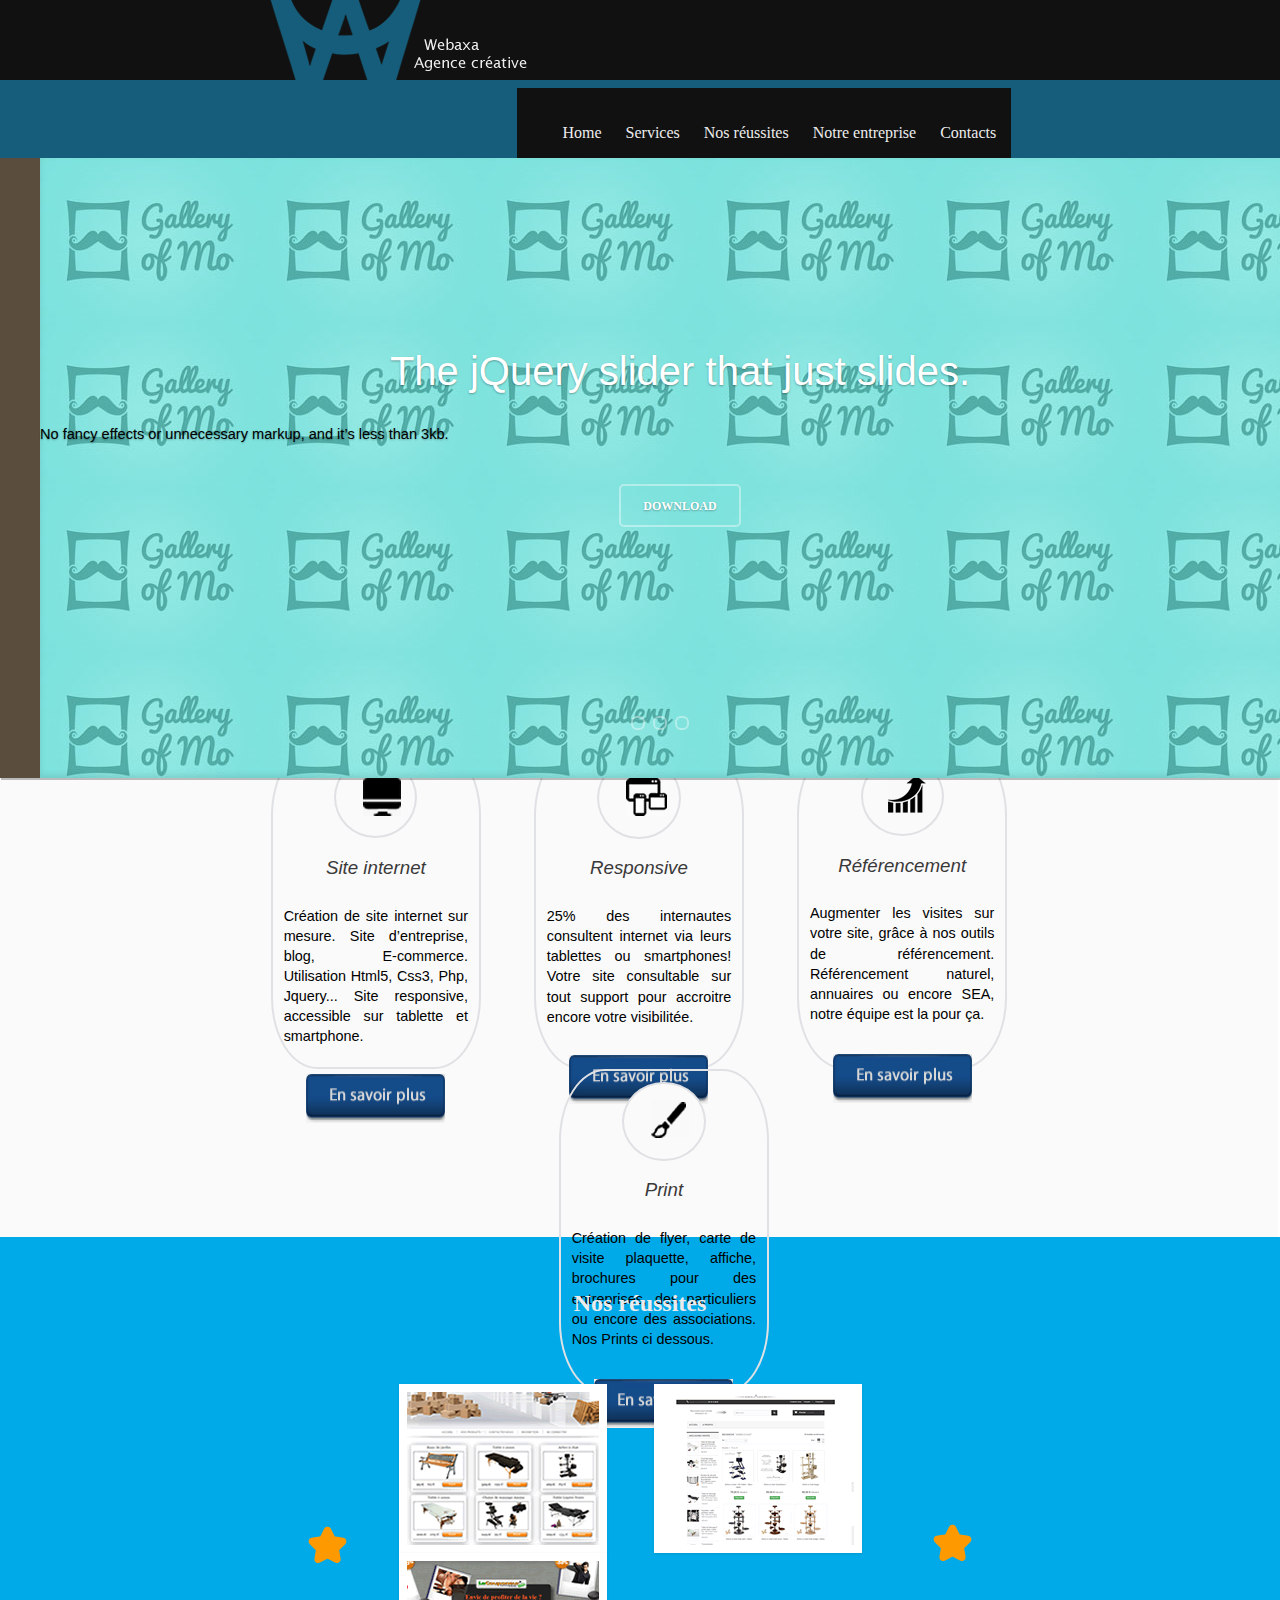
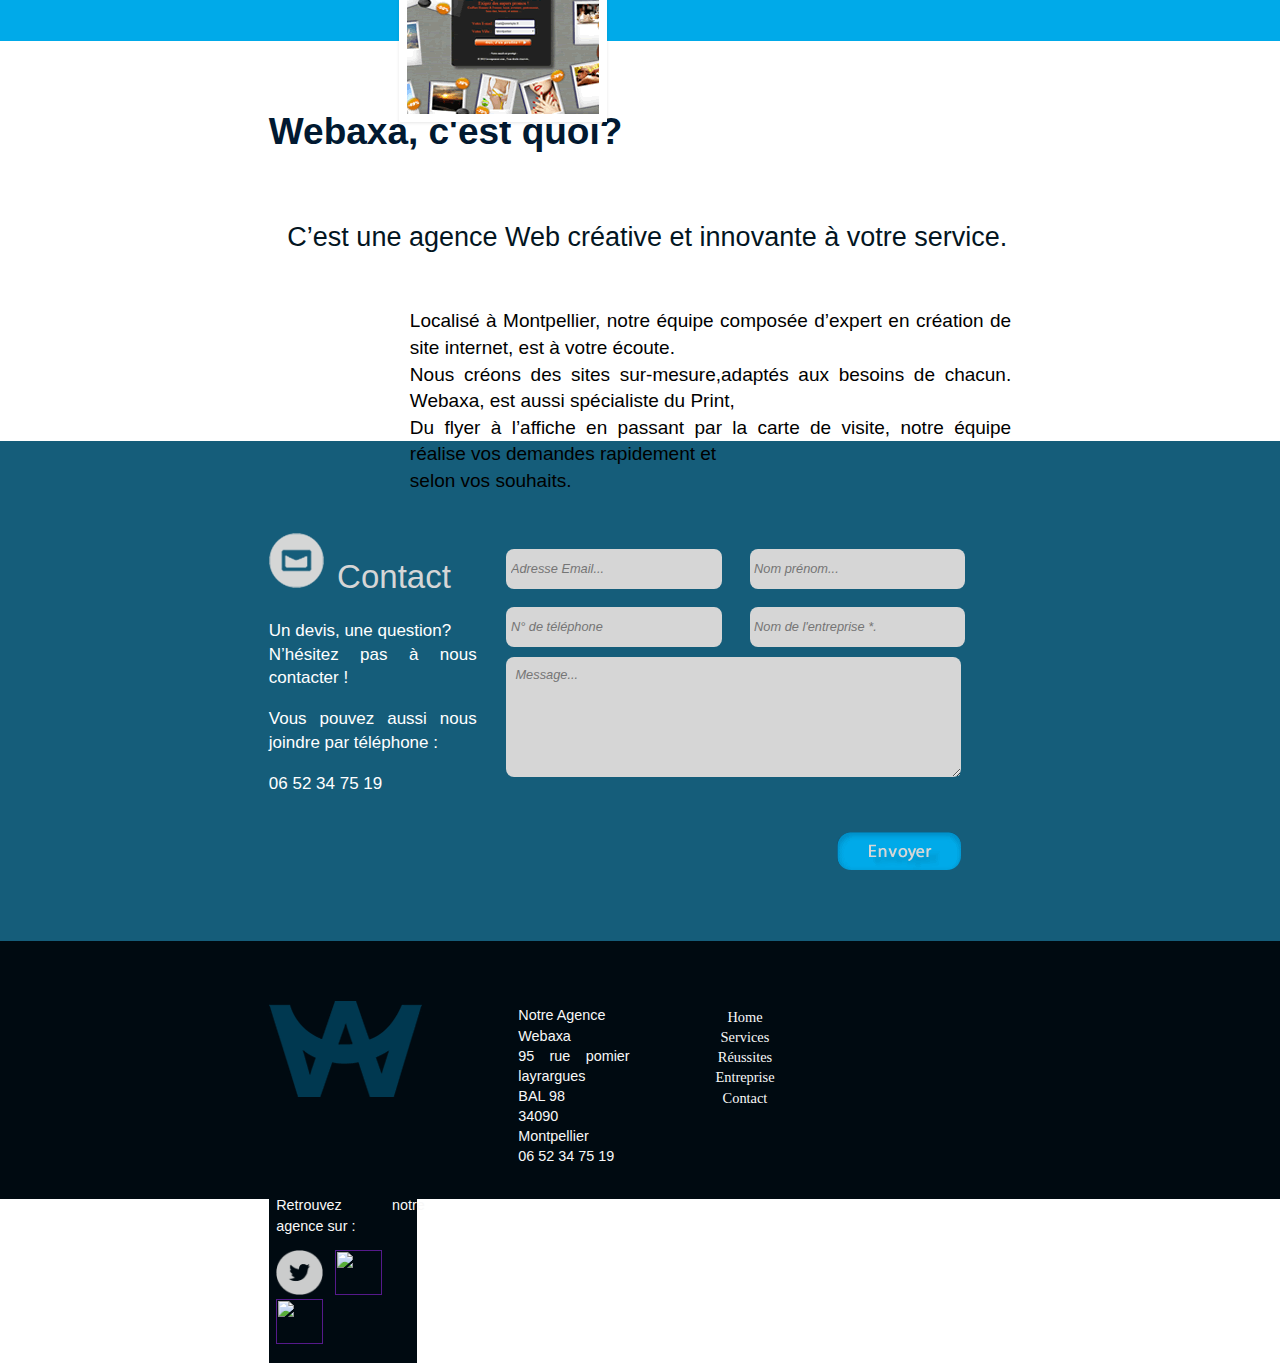
==== commit a57f8d40: "Fixed js error and removed sldier dots" ====
--- a/index.html
+++ b/index.html
@@ -77,11 +77,6 @@
 					<a class="btn" href="#download">Download</a>
 				</li>
     </ul>
-	<ol class="dots">
-   <li class="dot">1</li>
-   <li class="dot">2</li>
-   <li class="dot active">3</li>
-   <li class="dot">4</li></ol>
 </div>
 				
 
@@ -381,8 +376,8 @@
 		</div>
 		
 		</div>
-		<script src = "js / jquery-1.11.0.min.js"> </script>
-<script src = "/ js lightbox.min.js"> </script>
+		<script src = "js/jquery-1.11.0.min.js"> </script>
+<script src = "/jslightbox.min.js"> </script>
 <script type="text/javascript" src="http://ajax.googleapis.com/ajax/libs/jquery/1.8.3/jquery.min.js"></script>
 		<script type="text/javascript" src="js2/jquery.hoverdir.js"></script>	
 		<script type="text/javascript">
@@ -392,12 +387,25 @@
 
 			});
 		</script>
-<script src="js3/ jquery-latest.min.js"></script>
-<script src="js3/ unslider.min.js"></script>
-
-
-
-
+<script src="js3/unslider.min.js"></script>
+
+<script>
+
+    function launchCSSanim(){
+        console.log("anim launched");
+    }
+
+$('.banner').unslider({
+fluid:true,
+dots:true,
+ speed: 500,               
+ delay: 3000,             
+ complete: function() {
+  launchCSSanim();
+ },  
+});
+
+</script>
 		
 	</footer>
 
